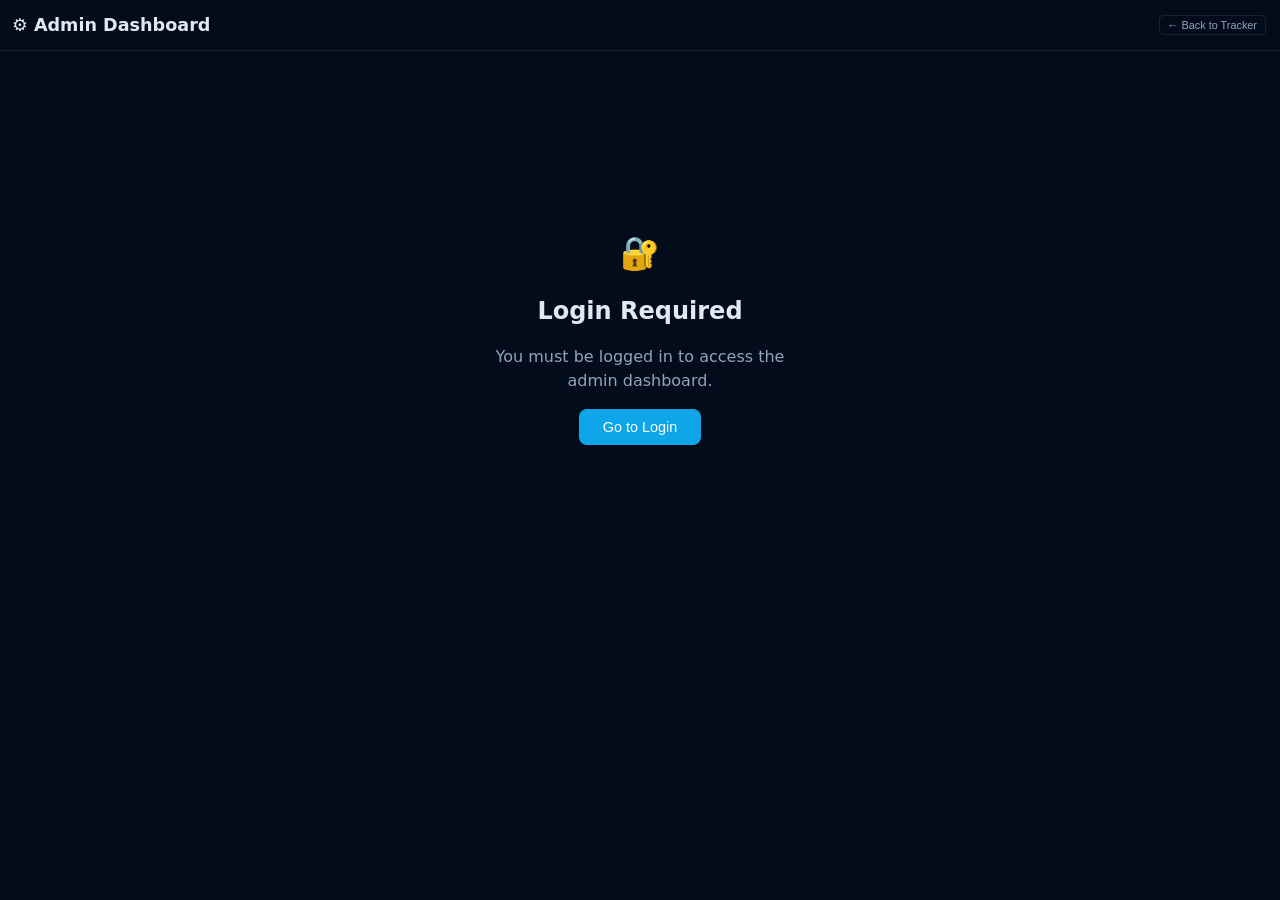
==== admin/index.html @ ce7717de "Update index.html" ====
<!DOCTYPE html>
<html lang="en">
<head>
    <meta charset="UTF-8">
    <meta name="viewport" content="width=device-width, initial-scale=1.0, maximum-scale=1.0, user-scalable=no">
    <title>VesselTracker Admin</title>
    <style>
        :root {
            --bg-main: #020c1a;
            --bg-card: #0a1628;
            --bg-elevated: #111d32;
            --text-main: #e2e8f0;
            --text-soft: #94a3b8;
            --accent: #0ea5e9;
            --accent-soft: rgba(14,165,233,.15);
            --danger: #ef4444;
            --success: #10b981;
            --warning: #f59e0b;
            --border: rgba(148,163,184,.15);
            --sans: system-ui, -apple-system, sans-serif;
        }
        * { box-sizing: border-box; margin: 0; padding: 0; }
        body {
            background: var(--bg-main);
            color: var(--text-main);
            font-family: var(--sans);
            line-height: 1.5;
            min-height: 100vh;
        }
        .admin-tabs { display: flex; gap: 8px; margin-bottom: 16px; flex-wrap: wrap; }
        .admin-tab {
            padding: 6px 16px; border-radius: 20px;
            border: 1px solid var(--border); background: var(--bg-elevated);
            color: var(--text-soft); font-size: .75rem; cursor: pointer;
            transition: all .15s;
        }
        .admin-tab.active { background: var(--accent); border-color: var(--accent); color: #fff; }
        .admin-tab:hover:not(.active) { background: rgba(148,163,184,.1); }
        .admin-table { width: 100%; border-collapse: collapse; font-size: .73rem; }
        .admin-table th {
            text-align: left; padding: 8px 6px;
            border-bottom: 2px solid var(--border); color: var(--text-soft); font-weight: 600;
        }
        .admin-table td { padding: 7px 6px; border-bottom: 1px solid var(--border); vertical-align: middle; }
        .admin-table input[type="checkbox"] { width: 14px; height: 14px; accent-color: var(--accent); cursor: pointer; }
        .badge { display: inline-block; padding: 2px 7px; border-radius: 10px; font-size: .65rem; }
        .action-btn {
            background: none; border: 1px solid var(--border); border-radius: 4px;
            color: var(--text-soft); cursor: pointer; padding: 3px 8px; font-size: .68rem; margin: 0 2px;
            transition: all .15s;
        }
        .action-btn:hover { opacity: .8; }
        .action-btn.danger { color: var(--danger); border-color: var(--danger); }
        .action-btn.success { color: var(--success); border-color: var(--success); }
        .btn {
            display: inline-block; padding: 8px 18px; border-radius: 6px;
            border: none; cursor: pointer; font-size: .8rem; font-weight: 500;
            transition: opacity .15s;
        }
        .btn:hover { opacity: .85; }
        .btn-primary { background: var(--accent); color: #fff; }
        .btn-secondary { background: var(--bg-elevated); border: 1px solid var(--border); color: var(--text-main); }
        .modal {
            position: fixed; top: 0; left: 0; width: 100%; height: 100%;
            background: rgba(0,0,0,.6); display: flex; align-items: center; justify-content: center;
            z-index: 9999;
        }
        .modal-inner {
            background: var(--bg-card); padding: 20px; border-radius: 12px;
            max-width: 400px; width: 90%; color: var(--text-main);
        }
        .modal-inner h3 { margin: 0 0 12px; font-size: .95rem; }
        .modal-inner label { display: block; font-size: .73rem; color: var(--text-soft); margin: 8px 0 3px; }
        .modal-inner input, .modal-inner select {
            width: 100%; background: var(--bg-elevated); border: 1px solid var(--border);
            border-radius: 6px; padding: 6px 8px; color: var(--text-main); font-size: .78rem;
        }
        .login-prompt {
            display: flex; flex-direction: column; align-items: center; justify-content: center;
            min-height: 60vh; text-align: center; gap: 1rem;
        }
        select, textarea {
            background: var(--bg-elevated); border: 1px solid var(--border);
            border-radius: 6px; padding: 6px 8px; color: var(--text-main); font-size: .78rem;
        }
        textarea { width: 100%; resize: vertical; }
    </style>
</head>
<body>
    <div id="app">
        <div style="padding:12px;display:flex;justify-content:space-between;align-items:center;border-bottom:1px solid var(--border);">
            <h1 style="margin:0;font-size:1.1rem;">⚙️ Admin Dashboard</h1>
            <button onclick="window.location.href='../'" class="action-btn">← Back to Tracker</button>
        </div>
        <div style="padding:16px;" id="mainContent">
            <div style="padding:40px;text-align:center;color:var(--text-soft);">Initialising…</div>
        </div>
        <div id="adminToasts" style="position:fixed;bottom:12px;right:12px;z-index:9999;"></div>
    </div>

    <script>
    (function() {
        // ── CONFIG & GLOBALS ─────────────────────────────────────────
        var params = new URLSearchParams(window.location.search);
        var token = params.get('token');
        var mainEl = document.getElementById('mainContent');

        if (!token) {
            mainEl.innerHTML = '<div class="login-prompt"><div style="font-size:2rem;">🔐</div><h2>Login Required</h2><p style="color:var(--text-soft);max-width:300px;">You must be logged in to access the admin dashboard.</p><button onclick="window.location.href=\'../?login\'" style="padding:10px 24px;font-size:.9rem;border-radius:8px;background:var(--accent);color:#fff;border:none;cursor:pointer;">Go to Login</button></div>';
            return;
        }

        window.CONFIG = { WORKER_URL: '/api' };
        window.S = { currentUser: { access_token: token } };

        // ── UTILITIES ────────────────────────────────────────────────
        function esc(s) {
            if (!s) return '';
            return String(s).replace(/&/g,'&amp;').replace(/</g,'&lt;').replace(/>/g,'&gt;').replace(/"/g,'&quot;').replace(/'/g,'&#39;');
        }
        function validateIMO(imo) {
            if (!/^\d{7}$/.test(imo)) return false;
            var d = imo.split('').map(Number);
            return d[6] === d.slice(0,6).reduce(function(s,dd,i){ return s+dd*(7-i); },0) % 10;
        }
        async function api(url, options, timeout) {
            timeout = timeout || 8000;
            var ctrl = new AbortController();
            var id = setTimeout(function(){ ctrl.abort(); }, timeout);
            try {
                var r = await fetch(url, Object.assign({}, options, { signal: ctrl.signal }));
                clearTimeout(id);
                return r;
            } catch(e) { clearTimeout(id); throw e; }
        }
        function showToast(msg, type) {
            var container = document.getElementById('adminToasts');
            if (!container) return;
            var toast = document.createElement('div');
            var color = type === 'danger' ? 'var(--danger)' : type === 'success' ? 'var(--success)' : 'var(--text-main)';
            toast.style.cssText = 'background:var(--bg-card);border:1px solid '+color+';border-radius:8px;padding:8px 14px;margin:4px 0;font-size:.73rem;color:'+color+';box-shadow:0 2px 8px rgba(0,0,0,.3);';
            toast.textContent = msg;
            container.appendChild(toast);
            setTimeout(function(){ toast.remove(); }, 3500);
        }

        // ── STATE ────────────────────────────────────────────────────
        var allUsers = [];
        var allVessels = [];
        var currentTab = 'fleet';

        // ── API LOAD ─────────────────────────────────────────────────
        async function loadData() {
            showToast('Loading data…', 'info');
            try {
                var res = await api(
                    window.CONFIG.WORKER_URL + '/admin/full-data',
                    { headers: { Authorization: 'Bearer ' + token } },
                    15000
                );
                if (!res.ok) throw new Error('HTTP ' + res.status);
                var data = await res.json();
                allUsers = data.users || [];
                allVessels = data.vessels || [];
                showToast('Data loaded', 'success');
                return true;
            } catch(e) {
                showToast('Error: ' + e.message, 'danger');
                return false;
            }
        }

        // ── TAB SWITCHING ────────────────────────────────────────────
        async function switchTab(tabId) {
            currentTab = tabId;
            document.querySelectorAll('.admin-tab').forEach(function(b) {
                b.classList.toggle('active', b.getAttribute('data-id') === tabId);
            });
            document.getElementById('tabContent').innerHTML = '<div style="padding:20px;text-align:center;color:var(--text-soft);">Loading…</div>';
            if (!allUsers.length) {
                var ok = await loadData();
                if (!ok) return;
            }
            renderTabContent();
        }

        function renderTabContent() {
            var cnt = document.getElementById('tabContent');
            if (currentTab === 'fleet') renderFleetTab(cnt);
            else if (currentTab === 'bulk') renderBulkTab(cnt);
            else if (currentTab === 'users') renderUsersTab(cnt);
        }

        // ── FLEET TAB ────────────────────────────────────────────────
        function renderFleetTab(cnt) {
            var totalVessels = allVessels.length;
            var trackingUsers = allVessels.reduce(function(acc, v) { return acc + (v.tracking_users ? v.tracking_users.length : 0); }, 0);
            cnt.innerHTML = '<div style="display:flex;gap:12px;margin-bottom:16px;">' +
                '<div style="flex:1;background:var(--bg-elevated);border-radius:8px;padding:8px;text-align:center;"><div style="font-size:1.2rem;font-weight:700;">'+totalVessels+'</div><div style="font-size:.65rem;color:var(--text-soft);">Total Vessels</div></div>' +
                '<div style="flex:1;background:var(--bg-elevated);border-radius:8px;padding:8px;text-align:center;"><div style="font-size:1.2rem;font-weight:700;">'+trackingUsers+'</div><div style="font-size:.65rem;color:var(--text-soft);">User-Vessel Trackings</div></div>' +
                '<div style="flex:1;background:var(--bg-elevated);border-radius:8px;padding:8px;text-align:center;"><div style="font-size:1.2rem;font-weight:700;">'+allUsers.length+'</div><div style="font-size:.65rem;color:var(--text-soft);">Users</div></div>' +
                '</div>' +
                '<div style="overflow-x:auto;">' +
                '<table class="admin-table"><thead><tr><th>IMO</th><th>Vessel</th><th>Flag</th><th>Status</th><th>Tracked by</th><th>Actions</th></tr></thead>' +
                '<tbody>' + allVessels.map(function(v) {
                    var usersStr = (v.tracking_users || []).map(function(u){ return esc(u.username); }).join(', ') || '—';
                    return '<tr>' +
                        '<td><input type="checkbox" class="fleet-check" data-imo="'+v.imo+'"> '+esc(v.imo)+'</td>' +
                        '<td>'+esc(v.name || 'IMO '+v.imo)+'</td>' +
                        '<td>'+esc(v.flag || '—')+'</td>' +
                        '<td>'+(v.status || 'PENDING')+'</td>' +
                        '<td>'+usersStr+'</td>' +
                        '<td><button onclick="window._removeGlobal(\''+v.imo+'\')" class="action-btn danger">✕</button></td>' +
                    '</tr>';
                }).join('') + '</tbody></table></div>' +
                '<div style="margin-top:10px;"><button onclick="window._bulkRemove()" class="action-btn danger">🗑 Remove Selected</button></div>';

            window._removeGlobal = async function(imo) {
                if (!confirm('Remove IMO ' + imo + ' from ALL users?')) return;
                try {
                    var res = await api(window.CONFIG.WORKER_URL + '/admin/fleet/bulk-remove', {
                        method: 'POST', headers: { 'Content-Type': 'application/json', Authorization: 'Bearer ' + token },
                        body: JSON.stringify({ admin_token: token, imos: [imo] })
                    });
                    if (!res.ok) throw new Error('Failed');
                    showToast('IMO ' + imo + ' removed', 'success');
                    await loadData();
                    switchTab('fleet');
                } catch(e) { showToast('Error: ' + e.message, 'danger'); }
            };
            window._bulkRemove = async function() {
                var checks = document.querySelectorAll('.fleet-check:checked');
                var imos = Array.from(checks).map(function(c){ return c.dataset.imo; });
                if (!imos.length) return;
                if (!confirm('Remove ' + imos.length + ' vessel(s) from ALL users?')) return;
                try {
                    var res = await api(window.CONFIG.WORKER_URL + '/admin/fleet/bulk-remove', {
                        method: 'POST', headers: { 'Content-Type': 'application/json', Authorization: 'Bearer ' + token },
                        body: JSON.stringify({ admin_token: token, imos: imos })
                    }, 20000);
                    if (!res.ok) throw new Error('Failed');
                    showToast(imos.length + ' vessel(s) removed', 'success');
                    await loadData();
                    switchTab('fleet');
                } catch(e) { showToast('Error: ' + e.message, 'danger'); }
            };
        }

        // ── BULK ADD TAB ─────────────────────────────────────────────
        function renderBulkTab(cnt) {
            var opts = allUsers.map(function(u){ return '<option value="'+u.id+'">'+esc(u.username)+'</option>'; }).join('');
            cnt.innerHTML = '<h3>Add Vessels to a User in Bulk</h3>' +
                '<div style="background:var(--bg-elevated);border-radius:8px;padding:12px;">' +
                '<label style="font-size:.73rem;">Select user:</label>' +
                '<select id="bulkUser" style="width:100%;margin-bottom:10px;">'+opts+'</select>' +
                '<label style="font-size:.73rem;">Paste IMOs (one per line, or comma-separated):</label>' +
                '<textarea id="bulkImo" rows="5" placeholder="IMO1, IMO2, …"></textarea>' +
                '<button onclick="window._bulkAdd()" class="btn btn-primary" style="margin-top:10px;">Add Vessels</button>' +
                '<div id="bulkResult" style="margin-top:8px;font-size:.75rem;"></div></div>';

            window._bulkAdd = async function() {
                var userId = document.getElementById('bulkUser').value;
                var raw = document.getElementById('bulkImo').value;
                var imos = raw.split(/[,\n\s]+/).map(function(s){ return s.trim(); }).filter(function(s){ return /^\d{7}$/.test(s); });
                if (!imos.length) return showToast('No valid IMOs found.', 'warning');
                var invalid = imos.filter(function(i){ return !validateIMO(i); });
                if (invalid.length) { showToast(invalid.length + ' IMO(s) fail checksum: ' + invalid.join(', '), 'danger'); return; }
                document.getElementById('bulkResult').innerText = 'Sending…';
                try {
                    var res = await api(window.CONFIG.WORKER_URL + '/admin/fleet/bulk-add', {
                        method: 'POST', headers: { 'Content-Type': 'application/json', Authorization: 'Bearer ' + token },
                        body: JSON.stringify({ admin_token: token, user_id: userId, imos: imos })
                    }, 30000);
                    var data = await res.json();
                    if (!res.ok) throw new Error(data.error || 'Request failed');
                    document.getElementById('bulkImo').value = '';
                    document.getElementById('bulkResult').innerHTML = '✅ ' + (data.added||0) + ' added, ' + (data.skipped||0) + ' skipped.';
                    showToast('Bulk add complete', 'success');
                } catch(e) {
                    document.getElementById('bulkResult').innerHTML = '<span style="color:var(--danger);">Error: '+esc(e.message)+'</span>';
                    showToast('Bulk add failed', 'danger');
                }
            };
        }

        // ── USERS TAB ────────────────────────────────────────────────
        function renderUsersTab(cnt) {
            cnt.innerHTML = '<button onclick="window._addUserModal()" class="btn btn-primary" style="margin-bottom:12px;">+ Add New User</button>' +
                '<div style="overflow-x:auto;"><table class="admin-table"><thead><tr><th>Username</th><th>Fleet</th><th>CallMeBot</th><th>Status</th><th>Actions</th></tr></thead>' +
                '<tbody>' + allUsers.map(function(u) {
                    var badge = u.is_frozen ? '<span class="badge" style="background:rgba(239,68,68,.2);color:var(--danger);">Frozen</span>' :
                        (!u.can_add_vessels ? '<span class="badge" style="background:rgba(245,158,11,.2);color:var(--warning);">Ban Add</span>' : '<span class="badge" style="background:rgba(34,197,94,.2);color:var(--success);">Active</span>');
                    return '<tr>' +
                        '<td>'+esc(u.username)+'</td>' +
                        '<td>'+(u.vessels ? u.vessels.length : 0)+'</td>' +
                        '<td>'+(u.callmebot_enabled ? 'ON' : 'OFF')+'</td>' +
                        '<td>'+badge+'</td>' +
                        '<td>' +
                            '<button onclick="window._toggleFreeze(\''+u.id+'\','+!!u.is_frozen+')" class="action-btn '+(u.is_frozen?'success':'danger')+'">'+(u.is_frozen?'Unfreeze':'Freeze')+'</button> ' +
                            '<button onclick="window._toggleBan(\''+u.id+'\','+!!u.can_add_vessels+')" class="action-btn '+(u.can_add_vessels?'danger':'success')+'">'+(u.can_add_vessels?'Ban':'Allow')+'</button> ' +
                            '<button onclick="window._editUser(\''+u.id+'\')" class="action-btn">✏️</button> ' +
                            '<button onclick="window._deleteUser(\''+u.id+'\')" class="action-btn danger">🗑</button>' +
                        '</td></tr>';
                }).join('') + '</tbody></table></div>';

            window._toggleFreeze = async function(uid, current) {
                if (!confirm((current?'Unfreeze':'Freeze')+' this user?')) return;
                try {
                    var res = await api(window.CONFIG.WORKER_URL + '/admin/user/status', {
                        method: 'POST',
                        headers: { 'Content-Type': 'application/json', Authorization: 'Bearer ' + token },
                        body: JSON.stringify({ admin_token: token, user_id: uid, is_frozen: !current })
                    });
                    if (!res.ok) throw new Error('Failed');
                    showToast('Status updated', 'success');
                    await loadData(); switchTab('users');
                } catch(e) { showToast(e.message, 'danger'); }
            };
            window._toggleBan = async function(uid, current) {
                if (!confirm((current?'Ban':'Allow')+' adding vessels?')) return;
                try {
                    var res = await api(window.CONFIG.WORKER_URL + '/admin/user/status', {
                        method: 'POST',
                        headers: { 'Content-Type': 'application/json', Authorization: 'Bearer ' + token },
                        body: JSON.stringify({ admin_token: token, user_id: uid, can_add_vessels: !current })
                    });
                    if (!res.ok) throw new Error('Failed');
                    showToast('Status updated', 'success');
                    await loadData(); switchTab('users');
                } catch(e) { showToast(e.message, 'danger'); }
            };
            window._editUser = function(uid) {
                var u = allUsers.find(function(x){ return x.id === uid; });
                if (!u) return;
                var m = document.getElementById('userEditModal');
                if (m) m.remove();
                document.body.insertAdjacentHTML('beforeend',
                    '<div class="modal" id="userEditModal"><div class="modal-inner">' +
                    '<h3>Edit '+esc(u.username)+'</h3>' +
                    '<label>Phone</label><input id="euPhone" value="'+esc(u.callmebot_phone||'')+'">' +
                    '<label>API Key</label><input id="euApikey" value="'+esc(u.callmebot_apikey||'')+'">' +
                    '<label>CallMeBot</label><select id="euCm"><option value="true" '+(u.callmebot_enabled?'selected':'')+'>ON</option><option value="false" '+(!u.callmebot_enabled?'selected':'')+'>OFF</option></select>' +
                    '<label>New PIN (optional)</label><input id="euPin" type="number" min="1000" max="999999">' +
                    '<div style="margin-top:12px;display:flex;gap:8px;">' +
                    '<button onclick="window._saveEdit(\''+uid+'\')" class="btn btn-primary">Save</button>' +
                    '<button onclick="document.getElementById(\'userEditModal\').remove()" class="btn btn-secondary">Cancel</button>' +
                    '</div></div></div>');
            };
            window._saveEdit = async function(uid) {
                var phone = document.getElementById('euPhone').value.trim();
                var apikey = document.getElementById('euApikey').value.trim();
                var cm = document.getElementById('euCm').value === 'true';
                var pin = document.getElementById('euPin').value.trim();
                try {
                    var res = await api(window.CONFIG.WORKER_URL + '/admin/user/update', {
                        method: 'POST',
                        headers: { 'Content-Type': 'application/json', Authorization: 'Bearer ' + token },
                        body: JSON.stringify({ admin_token: token, user_id: uid, callmebot_phone: phone, callmebot_apikey: apikey, callmebot_enabled: cm })
                    });
                    if (!res.ok) throw new Error('Settings update failed');
                    if (pin && /^\d{4,6}$/.test(pin)) {
                        res = await api(window.CONFIG.WORKER_URL + '/admin/user/pin', {
                            method: 'POST',
                            headers: { 'Content-Type': 'application/json', Authorization: 'Bearer ' + token },
                            body: JSON.stringify({ admin_token: token, user_id: uid, new_pin: pin })
                        });
                        if (!res.ok) throw new Error('PIN reset failed');
                    }
                    var m = document.getElementById('userEditModal'); if (m) m.remove();
                    showToast('User updated', 'success');
                    await loadData(); switchTab('users');
                } catch(e) { showToast(e.message, 'danger'); }
            };
            window._deleteUser = async function(uid) {
                if (!confirm('DELETE this user and all their tracked vessels? This cannot be undone.')) return;
                try {
                    var res = await api(window.CONFIG.WORKER_URL + '/admin/user/delete', {
                        method: 'POST',
                        headers: { 'Content-Type': 'application/json', Authorization: 'Bearer ' + token },
                        body: JSON.stringify({ admin_token: token, user_id: uid })
                    });
                    if (!res.ok) throw new Error('Failed');
                    showToast('User deleted', 'success');
                    await loadData(); switchTab('users');
                } catch(e) { showToast(e.message, 'danger'); }
            };
            window._addUserModal = function() {
                var m = document.getElementById('addUserModal'); if (m) m.remove();
                document.body.insertAdjacentHTML('beforeend',
                    '<div class="modal" id="addUserModal"><div class="modal-inner"><h3>New User</h3>' +
                    '<input id="nuName" placeholder="Username"><br>' +
                    '<input id="nuPin" type="number" placeholder="PIN (4-6 digits)" min="1000" max="999999"><br>' +
                    '<div style="margin-top:12px;display:flex;gap:8px;">' +
                    '<button onclick="window._createUser()" class="btn btn-primary">Create</button>' +
                    '<button onclick="document.getElementById(\'addUserModal\').remove()" class="btn btn-secondary">Cancel</button>' +
                    '</div></div></div>');
            };
            window._createUser = async function() {
                var name = document.getElementById('nuName').value.trim();
                var pin = document.getElementById('nuPin').value.trim();
                if (!name || !/^\d{4,6}$/.test(pin)) { showToast('Invalid username or PIN', 'warning'); return; }
                try {
                    var res = await api(window.CONFIG.WORKER_URL + '/admin/user/create', {
                        method: 'POST',
                        headers: { 'Content-Type': 'application/json', Authorization: 'Bearer ' + token },
                        body: JSON.stringify({ admin_token: token, username: name, pin: pin })
                    });
                    if (!res.ok) { var e = await res.json(); throw new Error(e.error||'Creation failed'); }
                    var m = document.getElementById('addUserModal'); if (m) m.remove();
                    showToast('User created', 'success');
                    await loadData(); switchTab('users');
                } catch(e) { showToast(e.message, 'danger'); }
            };
        }

        // ── INIT ─────────────────────────────────────────────────────
        mainEl.innerHTML = '<div class="admin-tabs" id="tabs"></div><div id="tabContent"><div style="padding:20px;text-align:center;color:var(--text-soft);">Loading…</div></div>';

        var tabDefs = [
            { id:'fleet', label:'🚢 Fleet Manager' },
            { id:'bulk', label:'📥 Bulk Add' },
            { id:'users', label:'👥 User Manager' }
        ];
        var tabsEl = document.getElementById('tabs');
        tabDefs.forEach(function(t) {
            var b = document.createElement('button');
            b.className = 'admin-tab';
            b.setAttribute('data-id', t.id);
            b.textContent = t.label;
            b.onclick = function(){ switchTab(t.id); };
            tabsEl.appendChild(b);
        });

        loadData().then(function(ok){ if (ok) switchTab('fleet'); });
    })();
    </script>
</body>
</html>
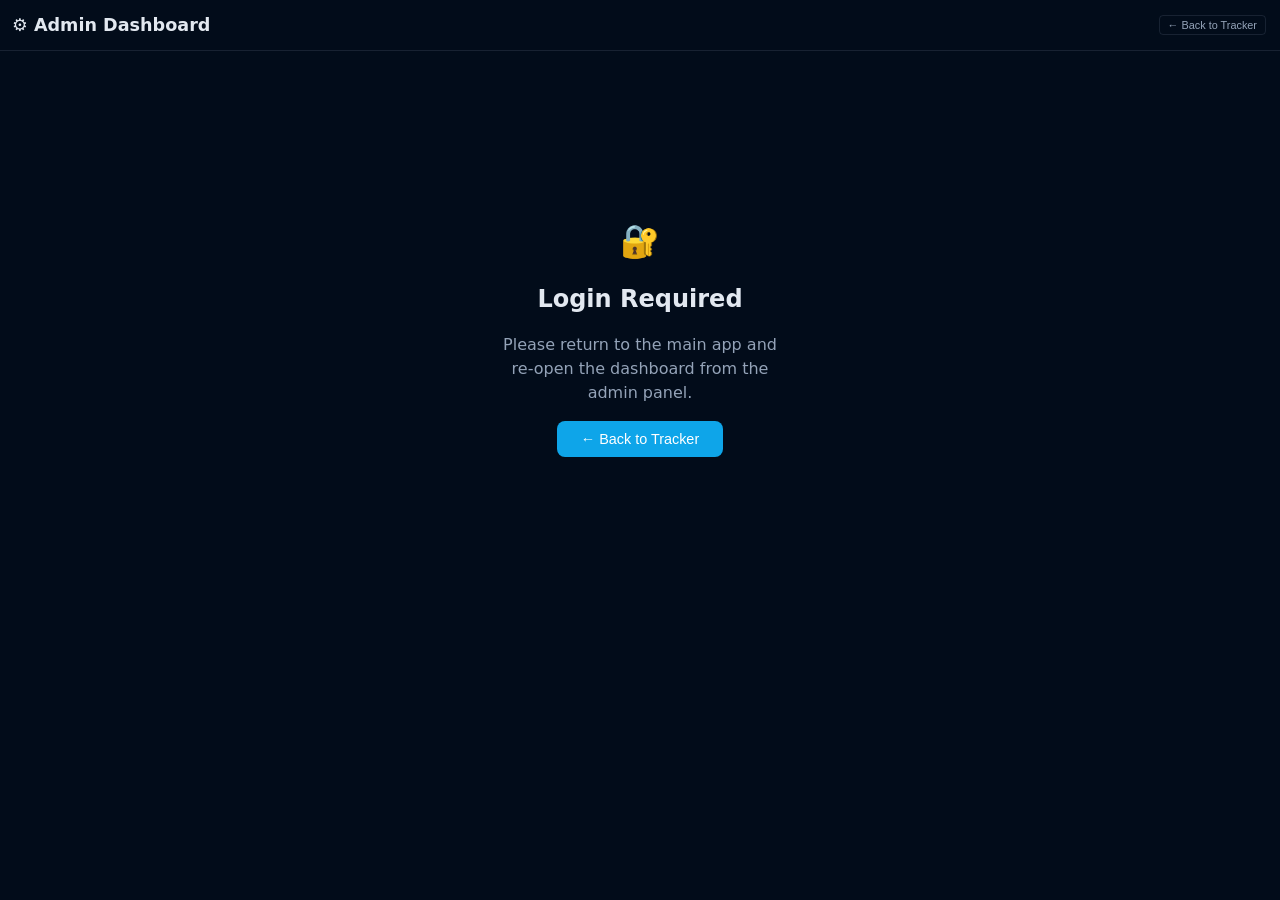
==== commit ce3b4353: "Update index.html" ====
--- a/admin/index.html
+++ b/admin/index.html
@@ -84,6 +84,36 @@
             border-radius: 6px; padding: 6px 8px; color: var(--text-main); font-size: .78rem;
         }
         textarea { width: 100%; resize: vertical; }
+        /* Visual cues for the Fleet tab */
+        .sanc-badge {
+            display: inline-block; padding: 1px 6px; border-radius: 8px;
+            font-size: .6rem; font-weight: 700; letter-spacing: .03em;
+            background: rgba(255,69,0,.15); color: #ff6b35; border: 1px solid rgba(255,69,0,.4);
+            margin-left: 6px; vertical-align: middle;
+        }
+        .stale-dot {
+            display: inline-block; width: 8px; height: 8px; border-radius: 50%;
+            margin-right: 6px; vertical-align: middle;
+        }
+        .stale-dot.fresh { background: var(--success); }
+        .stale-dot.warn  { background: var(--warning); }
+        .stale-dot.stale { background: var(--danger); }
+        .stale-dot.none  { background: var(--text-soft); opacity: .4; }
+        .failures-card {
+            background: var(--bg-elevated); border: 1px solid rgba(239,68,68,.25);
+            border-radius: 8px; padding: 10px 12px; margin-bottom: 14px;
+        }
+        .failures-card .title {
+            font-weight: 700; font-size: .8rem; color: var(--danger); margin-bottom: 6px;
+        }
+        .failures-row {
+            display: flex; align-items: center; gap: 10px;
+            padding: 5px 0; border-bottom: 1px solid var(--border); font-size: .73rem;
+        }
+        .failures-row:last-child { border-bottom: none; }
+        .failures-row .imo  { font-weight: 600; color: var(--text-main); min-width: 70px; }
+        .failures-row .name { flex: 1; color: var(--text-soft); white-space: nowrap; overflow: hidden; text-overflow: ellipsis; }
+        .failures-row .cnt  { color: var(--danger); font-weight: 600; }
     </style>
 </head>
 <body>
@@ -101,12 +131,43 @@
     <script>
     (function() {
         // ── CONFIG & GLOBALS ─────────────────────────────────────────
-        var params = new URLSearchParams(window.location.search);
-        var token = params.get('token');
+        // Token is handed off via sessionStorage by admin.js (NOT in URL —
+        // URL params leak in browser history, server logs, and Referer headers).
+        // Backwards-compat: still accept ?token=… so existing bookmarks work,
+        // but immediately migrate it into sessionStorage and strip from URL.
+        var token = null;
+        try {
+            var urlParams = new URLSearchParams(window.location.search);
+            var legacyToken = urlParams.get('token');
+            if (legacyToken) {
+                sessionStorage.setItem('vt_admin_token', legacyToken);
+                sessionStorage.setItem('vt_admin_token_ts', String(Date.now()));
+                // Strip token from the URL bar so it doesn't get bookmarked/shared
+                history.replaceState(null, '', window.location.pathname);
+            }
+            token = sessionStorage.getItem('vt_admin_token');
+            // Token expires after 1 hour of inactivity in this tab
+            var ts = parseInt(sessionStorage.getItem('vt_admin_token_ts') || '0', 10);
+            if (token && ts && Date.now() - ts > 60 * 60 * 1000) {
+                sessionStorage.removeItem('vt_admin_token');
+                sessionStorage.removeItem('vt_admin_token_ts');
+                token = null;
+            }
+        } catch(e) { console.error('sessionStorage error:', e); }
+
         var mainEl = document.getElementById('mainContent');
 
+        function showLoginPrompt(reason) {
+            mainEl.innerHTML = '<div class="login-prompt">'
+                + '<div style="font-size:2rem;">🔐</div>'
+                + '<h2>' + (reason || 'Login Required') + '</h2>'
+                + '<p style="color:var(--text-soft);max-width:300px;">Please return to the main app and re-open the dashboard from the admin panel.</p>'
+                + '<button onclick="window.location.href=\'../\'" style="padding:10px 24px;font-size:.9rem;border-radius:8px;background:var(--accent);color:#fff;border:none;cursor:pointer;">← Back to Tracker</button>'
+                + '</div>';
+        }
+
         if (!token) {
-            mainEl.innerHTML = '<div class="login-prompt"><div style="font-size:2rem;">🔐</div><h2>Login Required</h2><p style="color:var(--text-soft);max-width:300px;">You must be logged in to access the admin dashboard.</p><button onclick="window.location.href=\'../?login\'" style="padding:10px 24px;font-size:.9rem;border-radius:8px;background:var(--accent);color:#fff;border:none;cursor:pointer;">Go to Login</button></div>';
+            showLoginPrompt('Login Required');
             return;
         }
 
@@ -147,7 +208,26 @@
         // ── STATE ────────────────────────────────────────────────────
         var allUsers = [];
         var allVessels = [];
+        var allFailures = [];     // [{ imo, count, name, trackers }]
+        var serverTime = null;    // ISO string sent by /admin/full-data
         var currentTab = 'fleet';
+
+        // ── HELPERS ──────────────────────────────────────────────────
+        // Vessels older than 6h are red, 1–6h yellow, fresh green.
+        // Returns { cls, label, hoursAgo } or null when there's no timestamp.
+        function staleness(updatedAtIso) {
+            if (!updatedAtIso) return { cls: 'none', label: '—', hoursAgo: null };
+            var now = serverTime ? new Date(serverTime).getTime() : Date.now();
+            var t = new Date(updatedAtIso).getTime();
+            if (isNaN(t)) return { cls: 'none', label: '—', hoursAgo: null };
+            var h = (now - t) / 3600000;
+            var cls = h > 6 ? 'stale' : h > 1 ? 'warn' : 'fresh';
+            var label = h < 1
+                ? Math.max(0, Math.round(h * 60)) + 'm ago'
+                : h < 24 ? Math.round(h) + 'h ago'
+                : Math.round(h / 24) + 'd ago';
+            return { cls: cls, label: label, hoursAgo: h };
+        }
 
         // ── API LOAD ─────────────────────────────────────────────────
         async function loadData() {
@@ -158,10 +238,21 @@
                     { headers: { Authorization: 'Bearer ' + token } },
                     15000
                 );
+                if (res.status === 401 || res.status === 403) {
+                    // Token is invalid or user lost admin rights — clear and re-prompt
+                    try {
+                        sessionStorage.removeItem('vt_admin_token');
+                        sessionStorage.removeItem('vt_admin_token_ts');
+                    } catch(_) {}
+                    showLoginPrompt(res.status === 403 ? 'Forbidden' : 'Session Expired');
+                    return false;
+                }
                 if (!res.ok) throw new Error('HTTP ' + res.status);
                 var data = await res.json();
                 allUsers = data.users || [];
                 allVessels = data.vessels || [];
+                allFailures = data.failures || [];
+                serverTime = data.server_time || null;
                 showToast('Data loaded', 'success');
                 return true;
             } catch(e) {
@@ -195,25 +286,88 @@
         function renderFleetTab(cnt) {
             var totalVessels = allVessels.length;
             var trackingUsers = allVessels.reduce(function(acc, v) { return acc + (v.tracking_users ? v.tracking_users.length : 0); }, 0);
-            cnt.innerHTML = '<div style="display:flex;gap:12px;margin-bottom:16px;">' +
-                '<div style="flex:1;background:var(--bg-elevated);border-radius:8px;padding:8px;text-align:center;"><div style="font-size:1.2rem;font-weight:700;">'+totalVessels+'</div><div style="font-size:.65rem;color:var(--text-soft);">Total Vessels</div></div>' +
-                '<div style="flex:1;background:var(--bg-elevated);border-radius:8px;padding:8px;text-align:center;"><div style="font-size:1.2rem;font-weight:700;">'+trackingUsers+'</div><div style="font-size:.65rem;color:var(--text-soft);">User-Vessel Trackings</div></div>' +
-                '<div style="flex:1;background:var(--bg-elevated);border-radius:8px;padding:8px;text-align:center;"><div style="font-size:1.2rem;font-weight:700;">'+allUsers.length+'</div><div style="font-size:.65rem;color:var(--text-soft);">Users</div></div>' +
-                '</div>' +
-                '<div style="overflow-x:auto;">' +
-                '<table class="admin-table"><thead><tr><th>IMO</th><th>Vessel</th><th>Flag</th><th>Status</th><th>Tracked by</th><th>Actions</th></tr></thead>' +
-                '<tbody>' + allVessels.map(function(v) {
-                    var usersStr = (v.tracking_users || []).map(function(u){ return esc(u.username); }).join(', ') || '—';
-                    return '<tr>' +
-                        '<td><input type="checkbox" class="fleet-check" data-imo="'+v.imo+'"> '+esc(v.imo)+'</td>' +
-                        '<td>'+esc(v.name || 'IMO '+v.imo)+'</td>' +
+            var sanctionedCount = allVessels.filter(function(v){ return v.sanctioned; }).length;
+            var staleCount      = allVessels.filter(function(v){ var s = staleness(v.updated_at); return s.cls === 'stale'; }).length;
+            var failuresCount   = allFailures.length;
+
+            // Stat row — five small KPIs
+            var statsHtml = '<div style="display:flex;gap:8px;margin-bottom:14px;flex-wrap:wrap;">' +
+                '<div style="flex:1;min-width:90px;background:var(--bg-elevated);border-radius:8px;padding:8px;text-align:center;">' +
+                    '<div style="font-size:1.2rem;font-weight:700;">'+totalVessels+'</div><div style="font-size:.62rem;color:var(--text-soft);">Vessels</div></div>' +
+                '<div style="flex:1;min-width:90px;background:var(--bg-elevated);border-radius:8px;padding:8px;text-align:center;">' +
+                    '<div style="font-size:1.2rem;font-weight:700;">'+trackingUsers+'</div><div style="font-size:.62rem;color:var(--text-soft);">Trackings</div></div>' +
+                '<div style="flex:1;min-width:90px;background:var(--bg-elevated);border-radius:8px;padding:8px;text-align:center;">' +
+                    '<div style="font-size:1.2rem;font-weight:700;">'+allUsers.length+'</div><div style="font-size:.62rem;color:var(--text-soft);">Users</div></div>' +
+                '<div style="flex:1;min-width:90px;background:var(--bg-elevated);border-radius:8px;padding:8px;text-align:center;'
+                    +(sanctionedCount?'border:1px solid rgba(255,69,0,.4);':'')+'">' +
+                    '<div style="font-size:1.2rem;font-weight:700;color:'+(sanctionedCount?'#ff6b35':'var(--text-main)')+';">'+sanctionedCount+'</div>' +
+                    '<div style="font-size:.62rem;color:var(--text-soft);">🚨 Sanctioned</div></div>' +
+                '<div style="flex:1;min-width:90px;background:var(--bg-elevated);border-radius:8px;padding:8px;text-align:center;'
+                    +(staleCount?'border:1px solid rgba(239,68,68,.4);':'')+'">' +
+                    '<div style="font-size:1.2rem;font-weight:700;color:'+(staleCount?'var(--danger)':'var(--text-main)')+';">'+staleCount+'</div>' +
+                    '<div style="font-size:.62rem;color:var(--text-soft);">Stale &gt;6h</div></div>' +
+                '<div style="flex:1;min-width:90px;background:var(--bg-elevated);border-radius:8px;padding:8px;text-align:center;'
+                    +(failuresCount?'border:1px solid rgba(239,68,68,.4);':'')+'">' +
+                    '<div style="font-size:1.2rem;font-weight:700;color:'+(failuresCount?'var(--danger)':'var(--text-main)')+';">'+failuresCount+'</div>' +
+                    '<div style="font-size:.62rem;color:var(--text-soft);">Scrape Fails</div></div>' +
+                '</div>';
+
+            // Failure card — only shown if there are any flapping IMOs
+            var failuresHtml = '';
+            if (allFailures.length) {
+                var rowsHtml = allFailures.slice(0, 25).map(function(f){
+                    var trackerStr = (f.trackers && f.trackers.length) ? f.trackers.map(esc).join(', ') : '<em style="color:var(--text-soft);opacity:.7;">untracked</em>';
+                    return '<div class="failures-row">' +
+                        '<span class="imo">'+esc(f.imo)+'</span>' +
+                        '<span class="name">'+esc(f.name)+'</span>' +
+                        '<span class="cnt" title="Consecutive scrape failures">'+f.count+' fail'+(f.count===1?'':'s')+'</span>' +
+                        '<span style="color:var(--text-soft);font-size:.68rem;max-width:160px;white-space:nowrap;overflow:hidden;text-overflow:ellipsis;">'+trackerStr+'</span>' +
+                        '</div>';
+                }).join('');
+                var moreHtml = allFailures.length > 25
+                    ? '<div style="margin-top:6px;font-size:.68rem;color:var(--text-soft);">+ '+(allFailures.length - 25)+' more…</div>' : '';
+                failuresHtml = '<div class="failures-card">' +
+                    '<div class="title">⚠️ Scraper failures (' + allFailures.length + ')</div>' +
+                    rowsHtml + moreHtml +
+                    '</div>';
+            }
+
+            // Vessel table — sanction badge + freshness dot + tooltip
+            var tableHtml = '<div style="overflow-x:auto;">' +
+                '<table class="admin-table"><thead><tr>' +
+                    '<th><input type="checkbox" id="fleetCheckAll" title="Select all"></th>' +
+                    '<th>IMO</th><th>Vessel</th><th>Flag</th><th>Status</th>' +
+                    '<th>Last AIS</th><th>Tracked by</th><th></th>' +
+                '</tr></thead><tbody>' +
+                allVessels.map(function(v) {
+                    var s = staleness(v.updated_at);
+                    var sancBadge = v.sanctioned
+                        ? '<span class="sanc-badge" title="'+esc((v.sanction_lists||[]).join(' · '))+'">🚨 SANC</span>'
+                        : '';
+                    var usersStr = (v.tracking_users || []).map(function(u){ return esc(u.username); }).join(', ') || '<em style="color:var(--text-soft);opacity:.7;">—</em>';
+                    return '<tr'+(v.sanctioned?' style="background:rgba(255,69,0,.04);"':'')+'>' +
+                        '<td><input type="checkbox" class="fleet-check" data-imo="'+v.imo+'"></td>' +
+                        '<td>'+esc(v.imo)+'</td>' +
+                        '<td>'+esc(v.name || 'IMO '+v.imo)+sancBadge+'</td>' +
                         '<td>'+esc(v.flag || '—')+'</td>' +
                         '<td>'+(v.status || 'PENDING')+'</td>' +
+                        '<td><span class="stale-dot '+s.cls+'" title="Last AIS update"></span>'+esc(s.label)+'</td>' +
                         '<td>'+usersStr+'</td>' +
-                        '<td><button onclick="window._removeGlobal(\''+v.imo+'\')" class="action-btn danger">✕</button></td>' +
+                        '<td><button onclick="window._removeGlobal(\''+v.imo+'\')" class="action-btn danger" title="Remove from ALL trackers">✕</button></td>' +
                     '</tr>';
-                }).join('') + '</tbody></table></div>' +
+                }).join('') +
+                '</tbody></table></div>' +
                 '<div style="margin-top:10px;"><button onclick="window._bulkRemove()" class="action-btn danger">🗑 Remove Selected</button></div>';
+
+            cnt.innerHTML = statsHtml + failuresHtml + tableHtml;
+
+            // Wire up "select all" checkbox
+            var checkAll = document.getElementById('fleetCheckAll');
+            if (checkAll) {
+                checkAll.onclick = function() {
+                    document.querySelectorAll('.fleet-check').forEach(function(c){ c.checked = checkAll.checked; });
+                };
+            }
 
             window._removeGlobal = async function(imo) {
                 if (!confirm('Remove IMO ' + imo + ' from ALL users?')) return;
@@ -372,14 +526,24 @@
                 } catch(e) { showToast(e.message, 'danger'); }
             };
             window._deleteUser = async function(uid) {
-                if (!confirm('DELETE this user and all their tracked vessels? This cannot be undone.')) return;
+                var u = allUsers.find(function(x){ return x.id === uid; });
+                if (!u) return;
+                var typed = prompt('This will DELETE user "' + u.username + '" and all their tracked vessels. This cannot be undone.\n\nType the username to confirm:');
+                if (typed === null) return;          // cancelled
+                if (typed.trim() !== u.username) {
+                    showToast('Username did not match — deletion cancelled.', 'warning');
+                    return;
+                }
                 try {
                     var res = await api(window.CONFIG.WORKER_URL + '/admin/user/delete', {
                         method: 'POST',
                         headers: { 'Content-Type': 'application/json', Authorization: 'Bearer ' + token },
                         body: JSON.stringify({ admin_token: token, user_id: uid })
                     });
-                    if (!res.ok) throw new Error('Failed');
+                    if (!res.ok) {
+                        var err = await res.json().catch(function(){ return {}; });
+                        throw new Error(err.error || 'Failed');
+                    }
                     showToast('User deleted', 'success');
                     await loadData(); switchTab('users');
                 } catch(e) { showToast(e.message, 'danger'); }
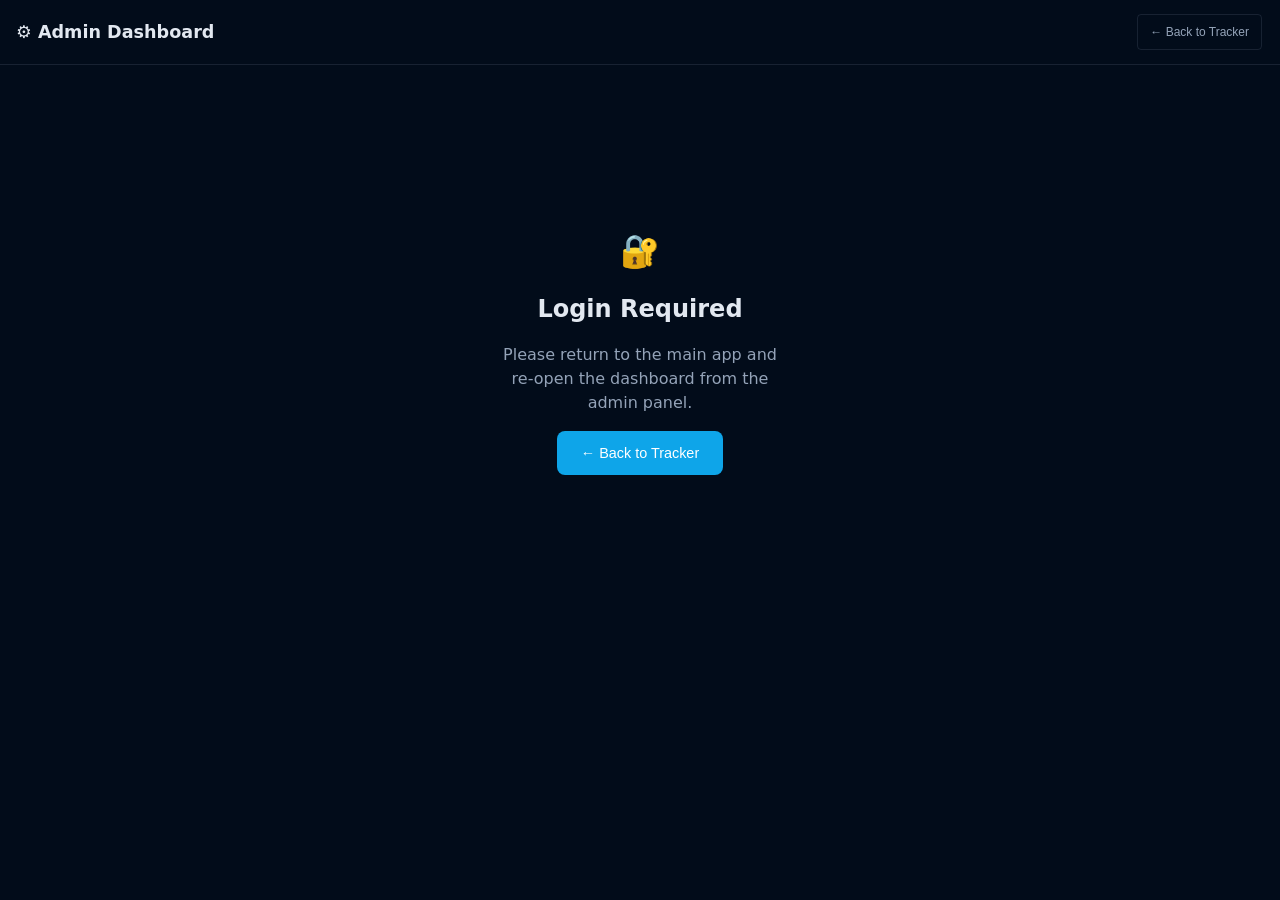
==== commit 7430cfd3: "Update index.html" ====
--- a/admin/index.html
+++ b/admin/index.html
@@ -2,7 +2,30 @@
 <html lang="en">
 <head>
     <meta charset="UTF-8">
-    <meta name="viewport" content="width=device-width, initial-scale=1.0, maximum-scale=1.0, user-scalable=no">
+    <!-- Allow pinch-zoom for accessibility (WCAG 2.1) — removed maximum-scale=1.0 -->
+    <meta name="viewport" content="width=device-width, initial-scale=1.0, viewport-fit=cover">
+    <!--
+      Content Security Policy — locks down what scripts, styles, and network
+      requests this page can do. With zero inline event handlers in our markup
+      we could go stricter, but the page itself ships ONE inline JS block so
+      'unsafe-inline' is still required for script-src. If you ever externalise
+      that block into admin.js, drop 'unsafe-inline' from script-src and add
+      a hash or nonce instead.
+    -->
+    <meta http-equiv="Content-Security-Policy" content="
+        default-src 'none';
+        script-src 'self' 'unsafe-inline';
+        style-src 'self' 'unsafe-inline';
+        connect-src 'self';
+        img-src 'self' data:;
+        font-src 'self';
+        base-uri 'none';
+        form-action 'none';
+        frame-ancestors 'none';
+        object-src 'none';
+    ">
+    <meta name="referrer" content="no-referrer">
+    <meta http-equiv="X-Content-Type-Options" content="nosniff">
     <title>VesselTracker Admin</title>
     <style>
         :root {
@@ -20,68 +43,85 @@
             --sans: system-ui, -apple-system, sans-serif;
         }
         * { box-sizing: border-box; margin: 0; padding: 0; }
+        html, body { -webkit-text-size-adjust: 100%; }
         body {
             background: var(--bg-main);
             color: var(--text-main);
             font-family: var(--sans);
             line-height: 1.5;
             min-height: 100vh;
+            /* Respect iOS safe area on notched phones */
+            padding-bottom: env(safe-area-inset-bottom);
         }
         .admin-tabs { display: flex; gap: 8px; margin-bottom: 16px; flex-wrap: wrap; }
         .admin-tab {
-            padding: 6px 16px; border-radius: 20px;
-            border: 1px solid var(--border); background: var(--bg-elevated);
-            color: var(--text-soft); font-size: .75rem; cursor: pointer;
-            transition: all .15s;
-        }
-        .admin-tab.active { background: var(--accent); border-color: var(--accent); color: #fff; }
-        .admin-tab:hover:not(.active) { background: rgba(148,163,184,.1); }
-        .admin-table { width: 100%; border-collapse: collapse; font-size: .73rem; }
+            padding: 10px 16px; border-radius: 8px; cursor: pointer;
+            background: var(--bg-card); color: var(--text-soft);
+            border: 1px solid var(--border); transition: all .15s;
+            font-size: .8rem; font-weight: 500; flex: 1 1 auto;
+            min-height: 44px; /* touch-target */
+            display: inline-flex; align-items: center; justify-content: center;
+        }
+        .admin-tab:hover { background: var(--bg-elevated); color: var(--text-main); }
+        .admin-tab.active { background: var(--accent); color: #fff; border-color: var(--accent); }
+        .admin-table { width: 100%; border-collapse: collapse; font-size: .8rem; }
         .admin-table th {
-            text-align: left; padding: 8px 6px;
+            text-align: left; padding: 10px 8px;
             border-bottom: 2px solid var(--border); color: var(--text-soft); font-weight: 600;
         }
-        .admin-table td { padding: 7px 6px; border-bottom: 1px solid var(--border); vertical-align: middle; }
-        .admin-table input[type="checkbox"] { width: 14px; height: 14px; accent-color: var(--accent); cursor: pointer; }
+        .admin-table td { padding: 10px 8px; border-bottom: 1px solid var(--border); vertical-align: middle; }
+        .admin-table input[type="checkbox"] { width: 18px; height: 18px; accent-color: var(--accent); cursor: pointer; }
         .badge { display: inline-block; padding: 2px 7px; border-radius: 10px; font-size: .65rem; }
         .action-btn {
             background: none; border: 1px solid var(--border); border-radius: 4px;
-            color: var(--text-soft); cursor: pointer; padding: 3px 8px; font-size: .68rem; margin: 0 2px;
+            color: var(--text-soft); cursor: pointer; padding: 8px 12px;
+            font-size: .75rem; margin: 2px; min-height: 36px; min-width: 36px;
             transition: all .15s;
         }
         .action-btn:hover { opacity: .8; }
         .action-btn.danger { color: var(--danger); border-color: var(--danger); }
         .action-btn.success { color: var(--success); border-color: var(--success); }
         .btn {
-            display: inline-block; padding: 8px 18px; border-radius: 6px;
-            border: none; cursor: pointer; font-size: .8rem; font-weight: 500;
-            transition: opacity .15s;
+            display: inline-block; padding: 12px 22px; border-radius: 6px;
+            border: none; cursor: pointer; font-size: .85rem; font-weight: 500;
+            min-height: 44px; transition: opacity .15s;
         }
         .btn:hover { opacity: .85; }
         .btn-primary { background: var(--accent); color: #fff; }
-        .btn-secondary { background: var(--bg-elevated); border: 1px solid var(--border); color: var(--text-main); }
+        .btn-secondary { background: var(--bg-elevated); color: var(--text-main); }
         .modal {
             position: fixed; top: 0; left: 0; width: 100%; height: 100%;
             background: rgba(0,0,0,.6); display: flex; align-items: center; justify-content: center;
-            z-index: 9999;
-        }
+            z-index: 9999; padding: 12px;
+            animation: modal-fade-in .12s ease-out;
+        }
+        @keyframes modal-fade-in { from { opacity: 0; } to { opacity: 1; } }
         .modal-inner {
             background: var(--bg-card); padding: 20px; border-radius: 12px;
-            max-width: 400px; width: 90%; color: var(--text-main);
+            max-width: 500px; width: 100%; color: var(--text-main);
+            max-height: calc(100vh - 24px); overflow-y: auto;
+            -webkit-overflow-scrolling: touch;
         }
         .modal-inner h3 { margin: 0 0 12px; font-size: .95rem; }
-        .modal-inner label { display: block; font-size: .73rem; color: var(--text-soft); margin: 8px 0 3px; }
-        .modal-inner input, .modal-inner select {
+        .modal-inner label { display: block; font-size: .75rem; color: var(--text-soft); margin: 10px 0 4px; }
+        .modal-inner input, .modal-inner select, .modal-inner textarea {
             width: 100%; background: var(--bg-elevated); border: 1px solid var(--border);
-            border-radius: 6px; padding: 6px 8px; color: var(--text-main); font-size: .78rem;
+            border-radius: 6px; padding: 10px; color: var(--text-main); font-size: .85rem;
+            min-height: 44px; /* touch target */
+            font-family: inherit;
+        }
+        .modal-inner textarea { min-height: 88px; resize: vertical; }
+        .modal-inner input:focus, .modal-inner select:focus, .modal-inner textarea:focus {
+            outline: none; border-color: var(--accent); box-shadow: 0 0 0 2px var(--accent-soft);
         }
         .login-prompt {
             display: flex; flex-direction: column; align-items: center; justify-content: center;
-            min-height: 60vh; text-align: center; gap: 1rem;
+            min-height: 60vh; text-align: center; gap: 1rem; padding: 16px;
         }
         select, textarea {
             background: var(--bg-elevated); border: 1px solid var(--border);
-            border-radius: 6px; padding: 6px 8px; color: var(--text-main); font-size: .78rem;
+            border-radius: 6px; padding: 10px; color: var(--text-main); font-size: .85rem;
+            font-family: inherit;
         }
         textarea { width: 100%; resize: vertical; }
         /* Visual cues for the Fleet tab */
@@ -114,22 +154,118 @@
         .failures-row .imo  { font-weight: 600; color: var(--text-main); min-width: 70px; }
         .failures-row .name { flex: 1; color: var(--text-soft); white-space: nowrap; overflow: hidden; text-overflow: ellipsis; }
         .failures-row .cnt  { color: var(--danger); font-weight: 600; }
+        /* Handoff tab */
+        .handoff-pill {
+            display: inline-block; padding: 2px 8px; border-radius: 10px;
+            font-size: .65rem; font-weight: 600; letter-spacing: .02em;
+        }
+        .handoff-pill.pending  { background: rgba(245,158,11,.18); color: var(--warning); border: 1px solid rgba(245,158,11,.4); }
+        .handoff-pill.accepted { background: rgba(16,185,129,.18); color: var(--success); border: 1px solid rgba(16,185,129,.4); }
+        .handoff-pill.declined { background: rgba(239,68,68,.18);  color: var(--danger);  border: 1px solid rgba(239,68,68,.4); }
+        .handoff-type {
+            display: inline-block; padding: 1px 7px; border-radius: 4px;
+            font-size: .62rem; font-weight: 700; letter-spacing: .04em;
+            background: var(--bg-elevated); border: 1px solid var(--border); color: var(--text-soft);
+        }
+        .handoff-type.sof     { color: #38bdf8; border-color: rgba(56,189,248,.4); }
+        .handoff-type.dossier { color: #c084fc; border-color: rgba(192,132,252,.4); }
+        .filter-chip {
+            display: inline-block; padding: 4px 10px; border-radius: 16px;
+            border: 1px solid var(--border); background: var(--bg-elevated);
+            color: var(--text-soft); font-size: .7rem; cursor: pointer;
+            margin-right: 6px; margin-bottom: 6px; transition: all .12s;
+        }
+        .filter-chip:hover  { border-color: var(--accent); }
+        .filter-chip.active { background: var(--accent); color: #fff; border-color: var(--accent); }
+        .handoff-detail {
+            background: var(--bg-elevated); border: 1px solid var(--border);
+            border-radius: 8px; padding: 12px;
+            font-size: .73rem; color: var(--text-main);
+            max-height: 60vh; overflow-y: auto;
+        }
+        .handoff-detail .kv { display: flex; gap: 10px; padding: 4px 0; border-bottom: 1px solid var(--border); }
+        .handoff-detail .kv:last-child { border-bottom: none; }
+        .handoff-detail .kv .k { font-weight: 600; color: var(--text-soft); min-width: 130px; }
+        .handoff-detail .kv .v { flex: 1; word-break: break-word; }
+        .handoff-detail pre {
+            background: var(--bg-card); border-radius: 4px; padding: 6px 8px;
+            font-size: .68rem; overflow-x: auto; color: var(--text-soft);
+            white-space: pre-wrap; max-height: 200px; overflow-y: auto;
+        }
+        .handoff-detail .ops-table {
+            width: 100%; border-collapse: collapse; margin-top: 4px; font-size: .68rem;
+        }
+        .handoff-detail .ops-table th, .handoff-detail .ops-table td {
+            padding: 3px 6px; border: 1px solid var(--border); text-align: left;
+        }
+        .handoff-detail .ops-table th { background: var(--bg-card); color: var(--text-soft); }
+        /* ─── Mobile responsive (≤640px) ──────────────────────────── */
+        @media (max-width: 640px) {
+            #mainContent { padding: 8px !important; }
+            .admin-tabs { gap: 4px; margin-bottom: 12px; }
+            .admin-tab {
+                padding: 8px 10px; font-size: .72rem;
+                /* Each tab gets exactly half the row */
+                flex: 1 1 calc(50% - 4px); min-width: 0;
+                white-space: nowrap; overflow: hidden; text-overflow: ellipsis;
+            }
+            .admin-table { font-size: .7rem; }
+            .admin-table th, .admin-table td { padding: 7px 4px; }
+            .admin-table th { font-size: .6rem; letter-spacing: .03em; }
+            /* Stat boxes — 3-up on phones, not 6-up */
+            .stat-grid { display: grid; grid-template-columns: repeat(3, 1fr); gap: 6px; }
+            .stat-grid .stat-box { min-width: 0 !important; padding: 8px 4px !important; }
+            .stat-grid .stat-box > div:first-child { font-size: 1rem !important; }
+            .stat-grid .stat-box > div:last-child { font-size: .55rem !important; }
+            /* Modals fill the screen edge-to-edge */
+            .modal { padding: 6px; align-items: flex-end; }
+            .modal-inner {
+                max-width: 100%; max-height: 92vh;
+                border-radius: 16px 16px 0 0;
+                animation: modal-slide-up .18s ease-out;
+            }
+            @keyframes modal-slide-up { from { transform: translateY(100%); } to { transform: translateY(0); } }
+            .modal-inner h3 { font-size: 1rem; }
+            /* Chip filters — wider tap zone */
+            .filter-chip { padding: 8px 14px; font-size: .73rem; }
+            /* Action buttons inside tables — stack vertically when many */
+            .admin-table td .action-btn { padding: 6px 8px; font-size: .68rem; margin: 2px; }
+            /* Hide non-essential columns on narrow screens */
+            .hide-mobile { display: none !important; }
+            /* Header */
+            .admin-header { flex-direction: column; align-items: stretch !important; gap: 8px; }
+            .admin-header .header-label { display: none; } /* "Admin Dashboard" text hides */
+            /* Failures rows wrap better */
+            .failures-row { flex-wrap: wrap; }
+            .failures-row .name { min-width: 0; flex-basis: 100%; order: 3; padding-left: 78px; }
+            /* Bigger handoff detail */
+            .handoff-detail { font-size: .8rem; }
+            .handoff-detail .kv .k { min-width: 100px; }
+        }
+        /* ─── Tablet (641–960px) — slightly relaxed ──────────────── */
+        @media (min-width: 641px) and (max-width: 960px) {
+            .stat-grid { display: grid; grid-template-columns: repeat(3, 1fr); gap: 8px; }
+        }
     </style>
 </head>
 <body>
     <div id="app">
-        <div style="padding:12px;display:flex;justify-content:space-between;align-items:center;border-bottom:1px solid var(--border);">
+        <div class="admin-header" style="padding:12px 16px;display:flex;justify-content:space-between;align-items:center;border-bottom:1px solid var(--border);gap:8px;">
             <h1 style="margin:0;font-size:1.1rem;">⚙️ Admin Dashboard</h1>
-            <button onclick="window.location.href='../'" class="action-btn">← Back to Tracker</button>
+            <button id="backToTracker" class="action-btn">← Back to Tracker</button>
         </div>
         <div style="padding:16px;" id="mainContent">
             <div style="padding:40px;text-align:center;color:var(--text-soft);">Initialising…</div>
         </div>
-        <div id="adminToasts" style="position:fixed;bottom:12px;right:12px;z-index:9999;"></div>
+        <div id="adminToasts" style="position:fixed;bottom:12px;right:12px;z-index:9999;max-width:90vw;"></div>
     </div>
 
     <script>
     (function() {
+        // Wire the back button (no inline onclick → safer with strict CSP)
+        var backBtn = document.getElementById('backToTracker');
+        if (backBtn) backBtn.addEventListener('click', function(){ window.location.href = '../'; });
+
         // ── CONFIG & GLOBALS ─────────────────────────────────────────
         // Token is handed off via sessionStorage by admin.js (NOT in URL —
         // URL params leak in browser history, server logs, and Referer headers).
@@ -158,12 +294,22 @@
         var mainEl = document.getElementById('mainContent');
 
         function showLoginPrompt(reason) {
+            // Even though `reason` only takes hardcoded values today, escaping
+            // it here is a cheap safety net for future callers.
             mainEl.innerHTML = '<div class="login-prompt">'
                 + '<div style="font-size:2rem;">🔐</div>'
-                + '<h2>' + (reason || 'Login Required') + '</h2>'
+                + '<h2>' + escSafe(reason || 'Login Required') + '</h2>'
                 + '<p style="color:var(--text-soft);max-width:300px;">Please return to the main app and re-open the dashboard from the admin panel.</p>'
-                + '<button onclick="window.location.href=\'../\'" style="padding:10px 24px;font-size:.9rem;border-radius:8px;background:var(--accent);color:#fff;border:none;cursor:pointer;">← Back to Tracker</button>'
+                + '<button id="loginBackBtn" style="padding:12px 24px;font-size:.9rem;border-radius:8px;background:var(--accent);color:#fff;border:none;cursor:pointer;min-height:44px;">← Back to Tracker</button>'
                 + '</div>';
+            var b = document.getElementById('loginBackBtn');
+            if (b) b.addEventListener('click', function(){ window.location.href = '../'; });
+        }
+        // Tiny escape used before `esc()` is defined further down. Inlined to
+        // avoid a forward-reference issue.
+        function escSafe(s) {
+            if (!s) return '';
+            return String(s).replace(/&/g,'&amp;').replace(/</g,'&lt;').replace(/>/g,'&gt;').replace(/"/g,'&quot;').replace(/'/g,'&#39;');
         }
 
         if (!token) {
@@ -199,16 +345,52 @@
             if (!container) return;
             var toast = document.createElement('div');
             var color = type === 'danger' ? 'var(--danger)' : type === 'success' ? 'var(--success)' : 'var(--text-main)';
-            toast.style.cssText = 'background:var(--bg-card);border:1px solid '+color+';border-radius:8px;padding:8px 14px;margin:4px 0;font-size:.73rem;color:'+color+';box-shadow:0 2px 8px rgba(0,0,0,.3);';
+            toast.style.cssText = 'background:var(--bg-card);border:1px solid '+color+';border-radius:8px;padding:10px 14px;margin:4px 0;font-size:.8rem;color:'+color+';box-shadow:0 2px 8px rgba(0,0,0,.3);max-width:90vw;';
+            // textContent (NOT innerHTML) so any user-controlled string in `msg`
+            // is rendered as text, not HTML — bulletproof against XSS in toasts.
             toast.textContent = msg;
             container.appendChild(toast);
             setTimeout(function(){ toast.remove(); }, 3500);
+        }
+
+        // ── MODAL HELPERS ────────────────────────────────────────────
+        // Wires ESC-to-close and backdrop-click-to-close on every modal we
+        // insert. Centralised so we only have to think about it once.
+        function wireModalClose(modalId) {
+            var m = document.getElementById(modalId);
+            if (!m) return;
+            // Click on backdrop (the .modal element itself, not inner) closes
+            m.addEventListener('click', function(ev) {
+                if (ev.target === m) m.remove();
+            });
+            // ESC closes whichever modal is topmost
+            var escHandler = function(ev) {
+                if (ev.key === 'Escape') {
+                    var still = document.getElementById(modalId);
+                    if (still) {
+                        still.remove();
+                        document.removeEventListener('keydown', escHandler);
+                    }
+                }
+            };
+            document.addEventListener('keydown', escHandler);
+            // If something else removes the modal, drop our listener too
+            var observer = new MutationObserver(function() {
+                if (!document.getElementById(modalId)) {
+                    document.removeEventListener('keydown', escHandler);
+                    observer.disconnect();
+                }
+            });
+            observer.observe(document.body, { childList: true, subtree: false });
         }
 
         // ── STATE ────────────────────────────────────────────────────
         var allUsers = [];
         var allVessels = [];
         var allFailures = [];     // [{ imo, count, name, trackers }]
+        var allHandoffs = [];     // [{ id, type, from_username, to_username, imo, vessel_name, status, created_at, responded_at, notes, ... }]
+        var handoffStats = null;  // { total, sof, dossier, pending, accepted, declined }
+        var handoffFilter = 'all'; // 'all' | 'sof' | 'dossier' | 'pending' | 'accepted' | 'declined'
         var serverTime = null;    // ISO string sent by /admin/full-data
         var currentTab = 'fleet';
 
@@ -227,6 +409,27 @@
                 : h < 24 ? Math.round(h) + 'h ago'
                 : Math.round(h / 24) + 'd ago';
             return { cls: cls, label: label, hoursAgo: h };
+        }
+
+        // Plain relative timestamp — "3h ago", "2d ago", "never". Used for
+        // last-login and handoff dates where we don't want a coloured dot.
+        function formatRelative(iso) {
+            if (!iso) return 'never';
+            var t = new Date(iso).getTime();
+            if (isNaN(t)) return '—';
+            var now = serverTime ? new Date(serverTime).getTime() : Date.now();
+            var diff = (now - t) / 1000;
+            if (diff < 60)         return Math.max(1, Math.round(diff)) + 's ago';
+            if (diff < 3600)       return Math.round(diff / 60) + 'm ago';
+            if (diff < 86400)      return Math.round(diff / 3600) + 'h ago';
+            if (diff < 86400 * 30) return Math.round(diff / 86400) + 'd ago';
+            return new Date(iso).toLocaleDateString('en-GB', { year: 'numeric', month: 'short', day: '2-digit' });
+        }
+
+        function formatAbsolute(iso) {
+            if (!iso) return '—';
+            var d = new Date(iso); if (isNaN(d.getTime())) return '—';
+            return d.toLocaleString('en-GB', { day:'2-digit', month:'short', year:'numeric', hour:'2-digit', minute:'2-digit' });
         }
 
         // ── API LOAD ─────────────────────────────────────────────────
@@ -280,6 +483,7 @@
             if (currentTab === 'fleet') renderFleetTab(cnt);
             else if (currentTab === 'bulk') renderBulkTab(cnt);
             else if (currentTab === 'users') renderUsersTab(cnt);
+            else if (currentTab === 'handoffs') renderHandoffsTab(cnt);
         }
 
         // ── FLEET TAB ────────────────────────────────────────────────
@@ -290,23 +494,24 @@
             var staleCount      = allVessels.filter(function(v){ var s = staleness(v.updated_at); return s.cls === 'stale'; }).length;
             var failuresCount   = allFailures.length;
 
-            // Stat row — five small KPIs
-            var statsHtml = '<div style="display:flex;gap:8px;margin-bottom:14px;flex-wrap:wrap;">' +
-                '<div style="flex:1;min-width:90px;background:var(--bg-elevated);border-radius:8px;padding:8px;text-align:center;">' +
+            // Stat row — six small KPIs. stat-grid + stat-box classes are
+            // styled in the mobile media query to rearrange to 3-up.
+            var statsHtml = '<div class="stat-grid" style="display:flex;gap:8px;margin-bottom:14px;flex-wrap:wrap;">' +
+                '<div class="stat-box" style="flex:1;min-width:90px;background:var(--bg-elevated);border-radius:8px;padding:8px;text-align:center;">' +
                     '<div style="font-size:1.2rem;font-weight:700;">'+totalVessels+'</div><div style="font-size:.62rem;color:var(--text-soft);">Vessels</div></div>' +
-                '<div style="flex:1;min-width:90px;background:var(--bg-elevated);border-radius:8px;padding:8px;text-align:center;">' +
+                '<div class="stat-box" style="flex:1;min-width:90px;background:var(--bg-elevated);border-radius:8px;padding:8px;text-align:center;">' +
                     '<div style="font-size:1.2rem;font-weight:700;">'+trackingUsers+'</div><div style="font-size:.62rem;color:var(--text-soft);">Trackings</div></div>' +
-                '<div style="flex:1;min-width:90px;background:var(--bg-elevated);border-radius:8px;padding:8px;text-align:center;">' +
+                '<div class="stat-box" style="flex:1;min-width:90px;background:var(--bg-elevated);border-radius:8px;padding:8px;text-align:center;">' +
                     '<div style="font-size:1.2rem;font-weight:700;">'+allUsers.length+'</div><div style="font-size:.62rem;color:var(--text-soft);">Users</div></div>' +
-                '<div style="flex:1;min-width:90px;background:var(--bg-elevated);border-radius:8px;padding:8px;text-align:center;'
+                '<div class="stat-box" style="flex:1;min-width:90px;background:var(--bg-elevated);border-radius:8px;padding:8px;text-align:center;'
                     +(sanctionedCount?'border:1px solid rgba(255,69,0,.4);':'')+'">' +
                     '<div style="font-size:1.2rem;font-weight:700;color:'+(sanctionedCount?'#ff6b35':'var(--text-main)')+';">'+sanctionedCount+'</div>' +
                     '<div style="font-size:.62rem;color:var(--text-soft);">🚨 Sanctioned</div></div>' +
-                '<div style="flex:1;min-width:90px;background:var(--bg-elevated);border-radius:8px;padding:8px;text-align:center;'
+                '<div class="stat-box" style="flex:1;min-width:90px;background:var(--bg-elevated);border-radius:8px;padding:8px;text-align:center;'
                     +(staleCount?'border:1px solid rgba(239,68,68,.4);':'')+'">' +
                     '<div style="font-size:1.2rem;font-weight:700;color:'+(staleCount?'var(--danger)':'var(--text-main)')+';">'+staleCount+'</div>' +
                     '<div style="font-size:.62rem;color:var(--text-soft);">Stale &gt;6h</div></div>' +
-                '<div style="flex:1;min-width:90px;background:var(--bg-elevated);border-radius:8px;padding:8px;text-align:center;'
+                '<div class="stat-box" style="flex:1;min-width:90px;background:var(--bg-elevated);border-radius:8px;padding:8px;text-align:center;'
                     +(failuresCount?'border:1px solid rgba(239,68,68,.4);':'')+'">' +
                     '<div style="font-size:1.2rem;font-weight:700;color:'+(failuresCount?'var(--danger)':'var(--text-main)')+';">'+failuresCount+'</div>' +
                     '<div style="font-size:.62rem;color:var(--text-soft);">Scrape Fails</div></div>' +
@@ -346,30 +551,37 @@
                         : '';
                     var usersStr = (v.tracking_users || []).map(function(u){ return esc(u.username); }).join(', ') || '<em style="color:var(--text-soft);opacity:.7;">—</em>';
                     return '<tr'+(v.sanctioned?' style="background:rgba(255,69,0,.04);"':'')+'>' +
-                        '<td><input type="checkbox" class="fleet-check" data-imo="'+v.imo+'"></td>' +
+                        '<td><input type="checkbox" class="fleet-check" data-imo="'+esc(String(v.imo))+'"></td>' +
                         '<td>'+esc(v.imo)+'</td>' +
                         '<td>'+esc(v.name || 'IMO '+v.imo)+sancBadge+'</td>' +
                         '<td>'+esc(v.flag || '—')+'</td>' +
-                        '<td>'+(v.status || 'PENDING')+'</td>' +
+                        '<td>'+esc(v.status || 'PENDING')+'</td>' +
                         '<td><span class="stale-dot '+s.cls+'" title="Last AIS update"></span>'+esc(s.label)+'</td>' +
                         '<td>'+usersStr+'</td>' +
-                        '<td><button onclick="window._removeGlobal(\''+v.imo+'\')" class="action-btn danger" title="Remove from ALL trackers">✕</button></td>' +
+                        '<td><button class="action-btn danger js-remove-vessel" data-imo="'+esc(String(v.imo))+'" title="Remove from ALL trackers">✕</button></td>' +
                     '</tr>';
                 }).join('') +
                 '</tbody></table></div>' +
-                '<div style="margin-top:10px;"><button onclick="window._bulkRemove()" class="action-btn danger">🗑 Remove Selected</button></div>';
+                '<div style="margin-top:10px;"><button class="action-btn danger js-bulk-remove">🗑 Remove Selected</button></div>';
 
             cnt.innerHTML = statsHtml + failuresHtml + tableHtml;
 
-            // Wire up "select all" checkbox
+            // Delegated event listeners — no inline onclick anywhere
             var checkAll = document.getElementById('fleetCheckAll');
             if (checkAll) {
-                checkAll.onclick = function() {
+                checkAll.addEventListener('change', function() {
                     document.querySelectorAll('.fleet-check').forEach(function(c){ c.checked = checkAll.checked; });
-                };
-            }
+                });
+            }
+            cnt.addEventListener('click', function(ev) {
+                var rm = ev.target.closest('.js-remove-vessel');
+                if (rm) { window._removeGlobal(rm.getAttribute('data-imo')); return; }
+                var bulk = ev.target.closest('.js-bulk-remove');
+                if (bulk) { window._bulkRemove(); }
+            });
 
             window._removeGlobal = async function(imo) {
+                if (!/^\d{7}$/.test(String(imo))) { showToast('Invalid IMO format.', 'warning'); return; }
                 if (!confirm('Remove IMO ' + imo + ' from ALL users?')) return;
                 try {
                     var res = await api(window.CONFIG.WORKER_URL + '/admin/fleet/bulk-remove', {
@@ -384,8 +596,12 @@
             };
             window._bulkRemove = async function() {
                 var checks = document.querySelectorAll('.fleet-check:checked');
-                var imos = Array.from(checks).map(function(c){ return c.dataset.imo; });
-                if (!imos.length) return;
+                // Sanitise client-side too — only valid 7-digit IMOs are sent
+                var imos = Array.from(checks)
+                    .map(function(c){ return c.dataset.imo; })
+                    .filter(function(i){ return /^\d{7}$/.test(String(i)); });
+                if (!imos.length) { showToast('No vessels selected.', 'warning'); return; }
+                if (imos.length > 100) { showToast('Max 100 at a time.', 'warning'); return; }
                 if (!confirm('Remove ' + imos.length + ' vessel(s) from ALL users?')) return;
                 try {
                     var res = await api(window.CONFIG.WORKER_URL + '/admin/fleet/bulk-remove', {
@@ -402,24 +618,66 @@
 
         // ── BULK ADD TAB ─────────────────────────────────────────────
         function renderBulkTab(cnt) {
-            var opts = allUsers.map(function(u){ return '<option value="'+u.id+'">'+esc(u.username)+'</option>'; }).join('');
-            cnt.innerHTML = '<h3>Add Vessels to a User in Bulk</h3>' +
-                '<div style="background:var(--bg-elevated);border-radius:8px;padding:12px;">' +
-                '<label style="font-size:.73rem;">Select user:</label>' +
+            // Sort users alphabetically for usability with many users
+            var sortedUsers = allUsers.slice().sort(function(a, b) {
+                return (a.username || '').localeCompare(b.username || '');
+            });
+            var opts = sortedUsers.map(function(u){
+                return '<option value="'+esc(String(u.id))+'">'+esc(u.username)+'</option>';
+            }).join('');
+            cnt.innerHTML = '<h3 style="margin-bottom:10px;">Add Vessels to a User in Bulk</h3>' +
+                '<div style="background:var(--bg-elevated);border-radius:8px;padding:14px;">' +
+                '<label>Select user:</label>' +
                 '<select id="bulkUser" style="width:100%;margin-bottom:10px;">'+opts+'</select>' +
-                '<label style="font-size:.73rem;">Paste IMOs (one per line, or comma-separated):</label>' +
-                '<textarea id="bulkImo" rows="5" placeholder="IMO1, IMO2, …"></textarea>' +
-                '<button onclick="window._bulkAdd()" class="btn btn-primary" style="margin-top:10px;">Add Vessels</button>' +
-                '<div id="bulkResult" style="margin-top:8px;font-size:.75rem;"></div></div>';
+                '<label>Paste IMOs <span style="color:var(--text-soft);font-weight:normal;">(one per line or comma-separated, max 200)</span></label>' +
+                // maxlength prevents pathological pastes from freezing the page
+                '<textarea id="bulkImo" rows="6" maxlength="20000" placeholder="9123456&#10;9876543&#10;…"></textarea>' +
+                '<div style="display:flex;gap:8px;margin-top:12px;align-items:center;flex-wrap:wrap;">' +
+                    '<button class="btn btn-primary js-bulk-add">Add Vessels</button>' +
+                    '<span id="bulkCount" style="font-size:.72rem;color:var(--text-soft);"></span>' +
+                '</div>' +
+                '<div id="bulkResult" style="margin-top:10px;font-size:.78rem;"></div></div>';
+
+            // Live IMO counter as the admin pastes
+            var ta = document.getElementById('bulkImo');
+            var counter = document.getElementById('bulkCount');
+            function recount() {
+                if (!ta || !counter) return;
+                var found = ta.value.split(/[,\n\s]+/).filter(function(s){ return /^\d{7}$/.test(s.trim()); });
+                counter.textContent = found.length ? '✓ ' + found.length + ' valid IMO' + (found.length === 1 ? '' : 's') + ' detected' : '';
+                counter.style.color = found.length > 200 ? 'var(--warning)' : 'var(--text-soft)';
+            }
+            if (ta) ta.addEventListener('input', recount);
+
+            // Delegated click for the Add button
+            cnt.addEventListener('click', function(ev) {
+                if (ev.target.closest('.js-bulk-add')) window._bulkAdd();
+            });
 
             window._bulkAdd = async function() {
                 var userId = document.getElementById('bulkUser').value;
                 var raw = document.getElementById('bulkImo').value;
-                var imos = raw.split(/[,\n\s]+/).map(function(s){ return s.trim(); }).filter(function(s){ return /^\d{7}$/.test(s); });
-                if (!imos.length) return showToast('No valid IMOs found.', 'warning');
+                if (!userId) { showToast('Pick a user first.', 'warning'); return; }
+                if (raw.length > 20000) { showToast('Input too large.', 'danger'); return; }
+
+                // Dedupe + validate format
+                var imos = [...new Set(
+                    raw.split(/[,\n\s]+/)
+                       .map(function(s){ return s.trim(); })
+                       .filter(function(s){ return /^\d{7}$/.test(s); })
+                )];
+                if (!imos.length) { showToast('No valid IMOs found.', 'warning'); return; }
+                if (imos.length > 200) { showToast('Max 200 IMOs at once. Got ' + imos.length + '.', 'warning'); return; }
+
+                // Checksum validation (catches typos before the round-trip)
                 var invalid = imos.filter(function(i){ return !validateIMO(i); });
-                if (invalid.length) { showToast(invalid.length + ' IMO(s) fail checksum: ' + invalid.join(', '), 'danger'); return; }
-                document.getElementById('bulkResult').innerText = 'Sending…';
+                if (invalid.length) {
+                    showToast(invalid.length + ' IMO(s) fail checksum: ' + invalid.slice(0, 5).join(', ') + (invalid.length > 5 ? '…' : ''), 'danger');
+                    return;
+                }
+
+                var resultEl = document.getElementById('bulkResult');
+                if (resultEl) { resultEl.textContent = 'Sending…'; resultEl.style.color = 'var(--text-soft)'; }
                 try {
                     var res = await api(window.CONFIG.WORKER_URL + '/admin/fleet/bulk-add', {
                         method: 'POST', headers: { 'Content-Type': 'application/json', Authorization: 'Bearer ' + token },
@@ -428,10 +686,18 @@
                     var data = await res.json();
                     if (!res.ok) throw new Error(data.error || 'Request failed');
                     document.getElementById('bulkImo').value = '';
-                    document.getElementById('bulkResult').innerHTML = '✅ ' + (data.added||0) + ' added, ' + (data.skipped||0) + ' skipped.';
+                    if (counter) counter.textContent = '';
+                    // textContent — never innerHTML — so server-controlled values are inert
+                    if (resultEl) {
+                        resultEl.textContent = '✅ ' + (data.added||0) + ' added, ' + (data.skipped||0) + ' skipped.';
+                        resultEl.style.color = 'var(--success)';
+                    }
                     showToast('Bulk add complete', 'success');
                 } catch(e) {
-                    document.getElementById('bulkResult').innerHTML = '<span style="color:var(--danger);">Error: '+esc(e.message)+'</span>';
+                    if (resultEl) {
+                        resultEl.textContent = 'Error: ' + e.message;
+                        resultEl.style.color = 'var(--danger)';
+                    }
                     showToast('Bulk add failed', 'danger');
                 }
             };
@@ -439,23 +705,55 @@
 
         // ── USERS TAB ────────────────────────────────────────────────
         function renderUsersTab(cnt) {
-            cnt.innerHTML = '<button onclick="window._addUserModal()" class="btn btn-primary" style="margin-bottom:12px;">+ Add New User</button>' +
-                '<div style="overflow-x:auto;"><table class="admin-table"><thead><tr><th>Username</th><th>Fleet</th><th>CallMeBot</th><th>Status</th><th>Actions</th></tr></thead>' +
-                '<tbody>' + allUsers.map(function(u) {
+            cnt.innerHTML =
+                '<button class="btn btn-primary js-add-user" style="margin-bottom:12px;">+ Add New User</button>' +
+                '<div style="overflow-x:auto;"><table class="admin-table"><thead><tr>' +
+                    '<th>Username</th>' +
+                    '<th>Last Login</th>' +
+                    '<th class="hide-mobile">Fleet</th>' +
+                    '<th class="hide-mobile">CallMeBot</th>' +
+                    '<th>Status</th>' +
+                    '<th>Actions</th>' +
+                '</tr></thead><tbody>' +
+                allUsers.map(function(u) {
                     var badge = u.is_frozen ? '<span class="badge" style="background:rgba(239,68,68,.2);color:var(--danger);">Frozen</span>' :
                         (!u.can_add_vessels ? '<span class="badge" style="background:rgba(245,158,11,.2);color:var(--warning);">Ban Add</span>' : '<span class="badge" style="background:rgba(34,197,94,.2);color:var(--success);">Active</span>');
+                    var lastLoginCell = u.last_login_at
+                        ? '<span title="' + esc(formatAbsolute(u.last_login_at)) + '">' + esc(formatRelative(u.last_login_at)) + '</span>'
+                        : '<span style="color:var(--text-soft);opacity:.6;" title="Has not logged in since this column existed">never</span>';
+                    var safeId = esc(String(u.id));
                     return '<tr>' +
                         '<td>'+esc(u.username)+'</td>' +
-                        '<td>'+(u.vessels ? u.vessels.length : 0)+'</td>' +
-                        '<td>'+(u.callmebot_enabled ? 'ON' : 'OFF')+'</td>' +
+                        '<td>'+lastLoginCell+'</td>' +
+                        '<td class="hide-mobile">'+(u.vessels ? u.vessels.length : 0)+'</td>' +
+                        '<td class="hide-mobile">'+(u.callmebot_enabled ? 'ON' : 'OFF')+'</td>' +
                         '<td>'+badge+'</td>' +
                         '<td>' +
-                            '<button onclick="window._toggleFreeze(\''+u.id+'\','+!!u.is_frozen+')" class="action-btn '+(u.is_frozen?'success':'danger')+'">'+(u.is_frozen?'Unfreeze':'Freeze')+'</button> ' +
-                            '<button onclick="window._toggleBan(\''+u.id+'\','+!!u.can_add_vessels+')" class="action-btn '+(u.can_add_vessels?'danger':'success')+'">'+(u.can_add_vessels?'Ban':'Allow')+'</button> ' +
-                            '<button onclick="window._editUser(\''+u.id+'\')" class="action-btn">✏️</button> ' +
-                            '<button onclick="window._deleteUser(\''+u.id+'\')" class="action-btn danger">🗑</button>' +
+                            '<button class="action-btn '+(u.is_frozen?'success':'danger')+' js-user-action" '
+                                +'data-action="freeze" data-uid="'+safeId+'" data-current="'+(!!u.is_frozen)+'">'
+                                +(u.is_frozen?'Unfreeze':'Freeze')+'</button> ' +
+                            '<button class="action-btn '+(u.can_add_vessels?'danger':'success')+' js-user-action" '
+                                +'data-action="ban" data-uid="'+safeId+'" data-current="'+(!!u.can_add_vessels)+'">'
+                                +(u.can_add_vessels?'Ban':'Allow')+'</button> ' +
+                            '<button class="action-btn js-user-action" data-action="edit" data-uid="'+safeId+'" title="Edit">✏️</button> ' +
+                            '<button class="action-btn danger js-user-action" data-action="delete" data-uid="'+safeId+'" title="Delete">🗑</button>' +
                         '</td></tr>';
                 }).join('') + '</tbody></table></div>';
+
+            // Single delegated listener for the entire tab — bulletproof & cheap
+            cnt.addEventListener('click', function(ev) {
+                var addBtn = ev.target.closest('.js-add-user');
+                if (addBtn) { window._addUserModal(); return; }
+                var btn = ev.target.closest('.js-user-action');
+                if (!btn) return;
+                var act  = btn.getAttribute('data-action');
+                var uid  = btn.getAttribute('data-uid');
+                var curr = btn.getAttribute('data-current') === 'true';
+                if (act === 'freeze') window._toggleFreeze(uid, curr);
+                if (act === 'ban')    window._toggleBan(uid, curr);
+                if (act === 'edit')   window._editUser(uid);
+                if (act === 'delete') window._deleteUser(uid);
+            });
 
             window._toggleFreeze = async function(uid, current) {
                 if (!confirm((current?'Unfreeze':'Freeze')+' this user?')) return;
@@ -491,14 +789,23 @@
                 document.body.insertAdjacentHTML('beforeend',
                     '<div class="modal" id="userEditModal"><div class="modal-inner">' +
                     '<h3>Edit '+esc(u.username)+'</h3>' +
-                    '<label>Phone</label><input id="euPhone" value="'+esc(u.callmebot_phone||'')+'">' +
-                    '<label>API Key</label><input id="euApikey" value="'+esc(u.callmebot_apikey||'')+'">' +
+                    '<label>Phone</label><input id="euPhone" maxlength="32" value="'+esc(u.callmebot_phone||'')+'">' +
+                    '<label>API Key</label><input id="euApikey" maxlength="64" value="'+esc(u.callmebot_apikey||'')+'">' +
                     '<label>CallMeBot</label><select id="euCm"><option value="true" '+(u.callmebot_enabled?'selected':'')+'>ON</option><option value="false" '+(!u.callmebot_enabled?'selected':'')+'>OFF</option></select>' +
-                    '<label>New PIN (optional)</label><input id="euPin" type="number" min="1000" max="999999">' +
-                    '<div style="margin-top:12px;display:flex;gap:8px;">' +
-                    '<button onclick="window._saveEdit(\''+uid+'\')" class="btn btn-primary">Save</button>' +
-                    '<button onclick="document.getElementById(\'userEditModal\').remove()" class="btn btn-secondary">Cancel</button>' +
+                    '<label>New PIN (optional)</label><input id="euPin" type="password" inputmode="numeric" autocomplete="new-password" pattern="\\d{4,6}" minlength="4" maxlength="6">' +
+                    '<div style="margin-top:14px;display:flex;gap:8px;justify-content:flex-end;">' +
+                    '<button class="btn btn-secondary" data-action="cancel-edit">Cancel</button>' +
+                    '<button class="btn btn-primary" data-action="save-edit" data-uid="'+esc(uid)+'">Save</button>' +
                     '</div></div></div>');
+                // Wire actions via delegation — no inline JS, no onclick attrs
+                var modal = document.getElementById('userEditModal');
+                modal.addEventListener('click', function(ev) {
+                    var btn = ev.target.closest('button[data-action]'); if (!btn) return;
+                    var act = btn.getAttribute('data-action');
+                    if (act === 'cancel-edit') { modal.remove(); return; }
+                    if (act === 'save-edit')   { window._saveEdit(btn.getAttribute('data-uid')); }
+                });
+                wireModalClose('userEditModal');
             };
             window._saveEdit = async function(uid) {
                 var phone = document.getElementById('euPhone').value.trim();
@@ -552,24 +859,42 @@
                 var m = document.getElementById('addUserModal'); if (m) m.remove();
                 document.body.insertAdjacentHTML('beforeend',
                     '<div class="modal" id="addUserModal"><div class="modal-inner"><h3>New User</h3>' +
-                    '<input id="nuName" placeholder="Username"><br>' +
-                    '<input id="nuPin" type="number" placeholder="PIN (4-6 digits)" min="1000" max="999999"><br>' +
-                    '<div style="margin-top:12px;display:flex;gap:8px;">' +
-                    '<button onclick="window._createUser()" class="btn btn-primary">Create</button>' +
-                    '<button onclick="document.getElementById(\'addUserModal\').remove()" class="btn btn-secondary">Cancel</button>' +
+                    '<label>Username</label>' +
+                    '<input id="nuName" placeholder="3-32 chars, letters/digits/underscore" maxlength="32" autocomplete="off" spellcheck="false">' +
+                    '<label>PIN (4-6 digits)</label>' +
+                    '<input id="nuPin" type="password" inputmode="numeric" autocomplete="new-password" pattern="\\d{4,6}" minlength="4" maxlength="6" placeholder="••••">' +
+                    '<div style="margin-top:14px;display:flex;gap:8px;justify-content:flex-end;">' +
+                    '<button class="btn btn-secondary" data-action="cancel-create">Cancel</button>' +
+                    '<button class="btn btn-primary" data-action="create-user">Create</button>' +
                     '</div></div></div>');
+                var modal = document.getElementById('addUserModal');
+                modal.addEventListener('click', function(ev) {
+                    var btn = ev.target.closest('button[data-action]'); if (!btn) return;
+                    var act = btn.getAttribute('data-action');
+                    if (act === 'cancel-create') { modal.remove(); return; }
+                    if (act === 'create-user')   { window._createUser(); }
+                });
+                wireModalClose('addUserModal');
+                // Auto-focus the first field
+                setTimeout(function(){ var f = document.getElementById('nuName'); if (f) f.focus(); }, 60);
             };
             window._createUser = async function() {
                 var name = document.getElementById('nuName').value.trim();
-                var pin = document.getElementById('nuPin').value.trim();
-                if (!name || !/^\d{4,6}$/.test(pin)) { showToast('Invalid username or PIN', 'warning'); return; }
+                var pin  = document.getElementById('nuPin').value.trim();
+                // Stricter validation than before — match the worker's regex
+                if (!/^[a-zA-Z0-9_]{3,32}$/.test(name)) {
+                    showToast('Username: 3-32 chars, letters/digits/underscore only.', 'warning'); return;
+                }
+                if (!/^\d{4,6}$/.test(pin)) {
+                    showToast('PIN must be 4-6 digits.', 'warning'); return;
+                }
                 try {
                     var res = await api(window.CONFIG.WORKER_URL + '/admin/user/create', {
                         method: 'POST',
                         headers: { 'Content-Type': 'application/json', Authorization: 'Bearer ' + token },
                         body: JSON.stringify({ admin_token: token, username: name, pin: pin })
                     });
-                    if (!res.ok) { var e = await res.json(); throw new Error(e.error||'Creation failed'); }
+                    if (!res.ok) { var e = await res.json().catch(function(){ return {}; }); throw new Error(e.error||'Creation failed'); }
                     var m = document.getElementById('addUserModal'); if (m) m.remove();
                     showToast('User created', 'success');
                     await loadData(); switchTab('users');
@@ -577,21 +902,474 @@
             };
         }
 
+        // ── HANDOFFS TAB ─────────────────────────────────────────────
+        // Lazy-loads on first switch — handoff data is its own endpoint
+        // (/admin/handoffs) so it doesn't bloat the initial dashboard payload.
+        async function renderHandoffsTab(cnt) {
+            cnt.innerHTML = '<div style="padding:20px;text-align:center;color:var(--text-soft);">Loading handoffs…</div>';
+
+            // Always re-fetch when the tab is opened so the admin sees current state
+            try {
+                var res = await api(window.CONFIG.WORKER_URL + '/admin/handoffs',
+                    { headers: { Authorization: 'Bearer ' + token } }, 15000);
+                if (res.status === 401 || res.status === 403) {
+                    showLoginPrompt(res.status === 403 ? 'Forbidden' : 'Session Expired');
+                    return;
+                }
+                if (!res.ok) throw new Error('HTTP ' + res.status);
+                var data = await res.json();
+                allHandoffs  = data.handoffs || [];
+                handoffStats = data.stats || null;
+            } catch(e) {
+                cnt.innerHTML = '<div style="padding:20px;color:var(--danger);">Failed to load handoffs: ' + esc(e.message) + '</div>';
+                return;
+            }
+
+            paintHandoffs(cnt);
+        }
+
+        function paintHandoffs(cnt) {
+            var s = handoffStats || { total:0, sof:0, dossier:0, pending:0, accepted:0, declined:0 };
+
+            // Top stats row — stat-grid class so mobile media query rearranges to 3-up
+            var statsHtml = '<div class="stat-grid" style="display:flex;gap:8px;margin-bottom:12px;flex-wrap:wrap;">' +
+                '<div class="stat-box" style="flex:1;min-width:90px;background:var(--bg-elevated);border-radius:8px;padding:8px;text-align:center;">' +
+                    '<div style="font-size:1.2rem;font-weight:700;">'+s.total+'</div><div style="font-size:.62rem;color:var(--text-soft);">Total</div></div>' +
+                '<div class="stat-box" style="flex:1;min-width:90px;background:var(--bg-elevated);border-radius:8px;padding:8px;text-align:center;">' +
+                    '<div style="font-size:1.2rem;font-weight:700;color:#38bdf8;">'+s.sof+'</div><div style="font-size:.62rem;color:var(--text-soft);">SOF</div></div>' +
+                '<div class="stat-box" style="flex:1;min-width:90px;background:var(--bg-elevated);border-radius:8px;padding:8px;text-align:center;">' +
+                    '<div style="font-size:1.2rem;font-weight:700;color:#c084fc;">'+s.dossier+'</div><div style="font-size:.62rem;color:var(--text-soft);">Dossier</div></div>' +
+                '<div class="stat-box" style="flex:1;min-width:90px;background:var(--bg-elevated);border-radius:8px;padding:8px;text-align:center;">' +
+                    '<div style="font-size:1.2rem;font-weight:700;color:var(--warning);">'+s.pending+'</div><div style="font-size:.62rem;color:var(--text-soft);">Pending</div></div>' +
+                '<div class="stat-box" style="flex:1;min-width:90px;background:var(--bg-elevated);border-radius:8px;padding:8px;text-align:center;">' +
+                    '<div style="font-size:1.2rem;font-weight:700;color:var(--success);">'+s.accepted+'</div><div style="font-size:.62rem;color:var(--text-soft);">Accepted</div></div>' +
+                '<div class="stat-box" style="flex:1;min-width:90px;background:var(--bg-elevated);border-radius:8px;padding:8px;text-align:center;">' +
+                    '<div style="font-size:1.2rem;font-weight:700;color:var(--danger);">'+s.declined+'</div><div style="font-size:.62rem;color:var(--text-soft);">Declined</div></div>' +
+                '</div>';
+
+            // Filter chips — all / sof / dossier / pending / accepted / declined.
+            // No inline onclick — delegated below.
+            var chips = [
+                { id: 'all',      label: 'All ('+s.total+')' },
+                { id: 'sof',      label: 'SOF ('+s.sof+')' },
+                { id: 'dossier',  label: 'Dossier ('+s.dossier+')' },
+                { id: 'pending',  label: 'Pending ('+s.pending+')' },
+                { id: 'accepted', label: 'Accepted ('+s.accepted+')' },
+                { id: 'declined', label: 'Declined ('+s.declined+')' }
+            ];
+            var chipsHtml = '<div style="margin-bottom:10px;display:flex;flex-wrap:wrap;align-items:center;">' +
+                chips.map(function(c){
+                    return '<button class="filter-chip ' + (handoffFilter === c.id ? 'active' : '') + '" '
+                         + 'data-filter-id="' + esc(c.id) + '">' + esc(c.label) + '</button>';
+                }).join('') +
+                '<button class="filter-chip js-handoff-refresh" style="margin-left:auto;">🔄 Refresh</button>' +
+                '</div>';
+
+            // Apply filter
+            var filtered = allHandoffs.filter(function(h) {
+                if (handoffFilter === 'all') return true;
+                if (handoffFilter === 'sof' || handoffFilter === 'dossier') return h.type === handoffFilter;
+                return h.status === handoffFilter; // pending/accepted/declined
+            });
+
+            var tableHtml;
+            if (!filtered.length) {
+                tableHtml = '<div style="padding:30px;text-align:center;color:var(--text-soft);font-size:.78rem;">No handoffs match this filter.</div>';
+            } else {
+                tableHtml = '<div style="overflow-x:auto;">' +
+                    '<table class="admin-table"><thead><tr>' +
+                        '<th>Type</th><th>Date sent</th><th>From → To</th><th>Vessel</th>' +
+                        '<th>Status</th><th>Responded</th><th></th>' +
+                    '</tr></thead><tbody>' +
+                    filtered.map(function(h) {
+                        // Whitelist server-supplied values used as class names
+                        // — even though we control the worker, defence-in-depth
+                        // means we never paste arbitrary strings into class="…".
+                        var safeType   = (h.type === 'sof' || h.type === 'dossier') ? h.type : 'sof';
+                        var safeStatus = (h.status === 'pending' || h.status === 'accepted' || h.status === 'declined') ? h.status : 'pending';
+                        var notesAttr = h.notes ? ' title="' + esc(h.notes) + '"' : '';
+                        return '<tr' + notesAttr + '>' +
+                            '<td><span class="handoff-type ' + safeType + '">' + safeType.toUpperCase() + '</span></td>' +
+                            '<td><span title="' + esc(formatAbsolute(h.created_at)) + '">' + esc(formatRelative(h.created_at)) + '</span></td>' +
+                            '<td>' + esc(h.from_username || '?') + ' → <strong>' + esc(h.to_username || '?') + '</strong></td>' +
+                            '<td>' + esc(h.vessel_name || '') + ' <span style="color:var(--text-soft);">(' + esc(h.imo) + ')</span></td>' +
+                            '<td><span class="handoff-pill ' + safeStatus + '">' + safeStatus.toUpperCase() + '</span></td>' +
+                            '<td>' + (h.responded_at
+                                ? '<span title="' + esc(formatAbsolute(h.responded_at)) + '">' + esc(formatRelative(h.responded_at)) + '</span>'
+                                : '<span style="color:var(--text-soft);opacity:.5;">—</span>') + '</td>' +
+                            '<td><button class="action-btn js-view-handoff" data-handoff-type="' + safeType + '" data-handoff-id="' + esc(String(h.id)) + '" title="View full content">👁 View</button></td>' +
+                        '</tr>';
+                    }).join('') +
+                    '</tbody></table></div>';
+            }
+
+            cnt.innerHTML = statsHtml + chipsHtml + tableHtml;
+
+            // ONE delegated listener handles every button in the tab — chips,
+            // refresh, and view. Cheaper than N listeners and bulletproof
+            // against re-renders.
+            cnt.addEventListener('click', function(ev) {
+                var view = ev.target.closest('.js-view-handoff');
+                if (view) {
+                    window._viewHandoff(view.getAttribute('data-handoff-type'), view.getAttribute('data-handoff-id'));
+                    return;
+                }
+                var refresh = ev.target.closest('.js-handoff-refresh');
+                if (refresh) { window._reloadHandoffs(); return; }
+                var chip = ev.target.closest('button[data-filter-id]');
+                if (chip) { window._setHandoffFilter(chip.getAttribute('data-filter-id')); }
+            });
+        }
+
+        window._setHandoffFilter = function(id) {
+            handoffFilter = id;
+            paintHandoffs(document.getElementById('tabContent'));
+        };
+
+        window._reloadHandoffs = function() {
+            renderHandoffsTab(document.getElementById('tabContent'));
+        };
+
+        window._viewHandoff = async function(type, id) {
+            try {
+                // Open modal placeholder immediately so the admin gets visual feedback
+                var existing = document.getElementById('handoffViewModal');
+                if (existing) existing.remove();
+                document.body.insertAdjacentHTML('beforeend',
+                    '<div class="modal" id="handoffViewModal">' +
+                    '<div class="modal-inner" style="max-width:640px;">' +
+                    '<h3>Loading…</h3>' +
+                    '<div class="handoff-detail" id="handoffDetailBody">'
+                    + '<div style="padding:20px;text-align:center;color:var(--text-soft);">Fetching handoff…</div></div>' +
+                    '<div style="margin-top:12px;text-align:right;">' +
+                    '<button class="btn btn-secondary" data-action="close-handoff">Close</button>' +
+                    '</div></div></div>');
+                wireModalClose('handoffViewModal');
+                var hvm = document.getElementById('handoffViewModal');
+                if (hvm) {
+                    hvm.addEventListener('click', function(ev){
+                        var btn = ev.target.closest('button[data-action="close-handoff"]');
+                        if (btn) hvm.remove();
+                    });
+                }
+            } catch(e) {
+                // If the modal can't be inserted (extremely unusual), fall back to a toast
+                console.error('[_viewHandoff] modal insertion failed:', e);
+                showToast('Could not open handoff view: ' + e.message, 'danger');
+                return;
+            }
+
+            // The handoff list (allHandoffs) already has everything except draft_data.
+            // We pre-populate the modal from it so the user sees something even if
+            // the worker route isn't deployed yet.
+            var fallback = (allHandoffs || []).find(function(h) {
+                return h.type === type && String(h.id) === String(id);
+            });
+            if (fallback) {
+                paintHandoffModal(Object.assign({}, fallback, { _partial: true }));
+            }
+
+            try {
+                var res = await api(window.CONFIG.WORKER_URL + '/admin/handoff/' + type + '/' + id,
+                    { headers: { Authorization: 'Bearer ' + token } }, 10000);
+
+                if (res.status === 404) {
+                    // Two sub-cases — the route exists but the row is gone, OR the
+                    // route doesn't exist on the worker yet. Both arrive as 404; we
+                    // tell them apart by the response shape (our route returns
+                    // {error:'Handoff not found'}, the default returns {error:'Not found'}).
+                    var errBody = await res.json().catch(function(){ return {}; });
+                    var routeMissing = errBody.error === 'Not found';
+                    if (routeMissing && fallback) {
+                        // We already painted the partial — append a hint banner.
+                        var bodyEl = document.getElementById('handoffDetailBody');
+                        if (bodyEl) {
+                            bodyEl.insertAdjacentHTML('afterbegin',
+                                '<div style="background:rgba(245,158,11,.15);border:1px solid rgba(245,158,11,.4);'
+                                + 'border-radius:6px;padding:8px 10px;margin-bottom:10px;font-size:.7rem;color:var(--warning);">'
+                                + '⚠️ Worker route not deployed yet — showing partial data from list. '
+                                + 'Redeploy <code>Cloudflare_worker.js</code> to see <code>draft_data</code>.</div>');
+                        }
+                        return;
+                    }
+                    // Row really doesn't exist
+                    var body1 = document.getElementById('handoffDetailBody');
+                    if (body1) body1.innerHTML = '<div style="color:var(--danger);padding:10px;">Handoff #' + esc(String(id)) + ' not found in database.</div>';
+                    return;
+                }
+
+                if (!res.ok) {
+                    var err = await res.json().catch(function(){ return {}; });
+                    throw new Error(err.error || 'HTTP ' + res.status);
+                }
+                var data = await res.json();
+                paintHandoffModal(data.handoff);
+            } catch(e) {
+                console.error('[_viewHandoff] fetch failed:', e);
+                var body2 = document.getElementById('handoffDetailBody');
+                if (body2) body2.innerHTML = '<div style="color:var(--danger);padding:10px;">' + esc(e.message) + '</div>';
+            }
+        };
+
+        // Paint the modal contents — pulled out so the fallback path can reuse it.
+        function paintHandoffModal(h) {
+            var modal = document.getElementById('handoffViewModal');
+            if (!modal) return;
+            var hd = modal.querySelector('h3');
+            if (hd) hd.innerHTML =
+                '<span class="handoff-type ' + h.type + '">' + h.type.toUpperCase() + '</span> '
+                + esc(h.vessel_name || ('IMO ' + h.imo))
+                + ' <span class="handoff-pill ' + h.status + '" style="margin-left:6px;">' + h.status + '</span>';
+            var body = document.getElementById('handoffDetailBody');
+            if (body) body.innerHTML = renderHandoffDetail(h);
+        }
+
+        // Render the handoff body — generic for both SOF and dossier.
+        // SOF draft_data is a flat-ish object with the form fields the user
+        // had filled in; dossier has port/templates. We render top-level
+        // primitive keys as KV rows, arrays of objects as small tables, and
+        // anything else as a compact JSON dump.
+        function renderHandoffDetail(h) {
+            var meta = '';
+            meta += '<div class="kv"><div class="k">From</div><div class="v">'+esc(h.from_username||'?')+'</div></div>';
+            meta += '<div class="kv"><div class="k">To</div><div class="v">'+esc(h.to_username||'?')+'</div></div>';
+            meta += '<div class="kv"><div class="k">IMO</div><div class="v">'+esc(h.imo||'')+'</div></div>';
+            meta += '<div class="kv"><div class="k">Vessel</div><div class="v">'+esc(h.vessel_name||'')+'</div></div>';
+            meta += '<div class="kv"><div class="k">Sent</div><div class="v">'+esc(formatAbsolute(h.created_at))+' ('+esc(formatRelative(h.created_at))+')</div></div>';
+            if (h.responded_at) {
+                meta += '<div class="kv"><div class="k">Responded</div><div class="v">'+esc(formatAbsolute(h.responded_at))+' ('+esc(formatRelative(h.responded_at))+')</div></div>';
+            }
+            if (h.notes) {
+                meta += '<div class="kv"><div class="k">Notes</div><div class="v" style="white-space:pre-wrap;">'+esc(h.notes)+'</div></div>';
+            }
+
+            var dd = h.draft_data;
+            if (!dd || typeof dd !== 'object') {
+                return meta + '<div style="margin-top:10px;color:var(--text-soft);font-style:italic;">No draft data.</div>';
+            }
+
+            var body = '<div style="margin-top:12px;font-weight:600;color:var(--text-soft);font-size:.7rem;text-transform:uppercase;letter-spacing:.05em;">Draft contents</div>';
+            for (var key in dd) {
+                if (!Object.prototype.hasOwnProperty.call(dd, key)) continue;
+                var v = dd[key];
+                if (v === null || v === undefined || v === '') continue;
+                body += '<div class="kv"><div class="k">'+esc(key)+'</div><div class="v">'+renderHandoffValue(v)+'</div></div>';
+            }
+            return meta + body;
+        }
+
+        function renderHandoffValue(v) {
+            if (v === null || v === undefined) return '<span style="color:var(--text-soft);">—</span>';
+            if (typeof v === 'boolean') return v ? '✓ yes' : '✗ no';
+            if (typeof v === 'number')  return esc(String(v));
+            if (typeof v === 'string')  return esc(v).replace(/\n/g, '<br>');
+
+            if (Array.isArray(v)) {
+                if (!v.length) return '<span style="color:var(--text-soft);">empty</span>';
+                // Array of plain objects → compact table
+                if (typeof v[0] === 'object' && v[0] !== null && !Array.isArray(v[0])) {
+                    var keys = Array.from(v.reduce(function(acc, row){
+                        Object.keys(row || {}).forEach(function(k){ acc.add(k); });
+                        return acc;
+                    }, new Set()));
+                    if (keys.length && keys.length <= 8) {
+                        var html = '<table class="ops-table"><thead><tr>' +
+                            keys.map(function(k){ return '<th>'+esc(k)+'</th>'; }).join('') +
+                            '</tr></thead><tbody>' +
+                            v.map(function(row){
+                                return '<tr>' + keys.map(function(k){
+                                    var cell = row && row[k] != null ? row[k] : '';
+                                    return '<td>'+esc(typeof cell === 'object' ? JSON.stringify(cell) : String(cell))+'</td>';
+                                }).join('') + '</tr>';
+                            }).join('') +
+                            '</tbody></table>';
+                        return html;
+                    }
+                }
+                // Plain array (strings, numbers, mixed)
+                return v.map(function(item){
+                    return typeof item === 'object'
+                        ? '<code>'+esc(JSON.stringify(item))+'</code>'
+                        : esc(String(item));
+                }).join(', ');
+            }
+
+            // Object → JSON dump
+            try { return '<pre>'+esc(JSON.stringify(v, null, 2))+'</pre>'; }
+            catch(_) { return '<span style="color:var(--text-soft);">[unserialisable]</span>'; }
+        }
+
+        // ── BROADCAST PUSH NOTIFICATIONS ─────────────────────────────
+        // Three recipient modes: All (everyone with a push subscription),
+        // Active (allUsers minus frozen — uses already-loaded list, no extra query),
+        // or Select (checklist of all users).
+        window._broadcastModal = function() {
+            var existing = document.getElementById('broadcastModal');
+            if (existing) existing.remove();
+
+            // We need allUsers loaded for the Active and Select modes. If the
+            // admin opens broadcast before /admin/full-data has returned, prompt.
+            if (!allUsers || !allUsers.length) {
+                showToast('User list not loaded yet. Try again in a second.', 'warning');
+                return;
+            }
+
+            var userCheckboxes = allUsers.map(function(u) {
+                var label = esc(u.username);
+                if (u.is_frozen) label += ' <span style="color:var(--danger);font-size:.65rem;">(frozen)</span>';
+                else if (!u.can_add_vessels) label += ' <span style="color:var(--warning);font-size:.65rem;">(restricted)</span>';
+                return '<label style="display:flex;align-items:center;gap:6px;font-size:.73rem;padding:3px 0;cursor:pointer;">' +
+                    '<input type="checkbox" class="bc-user-check" value="' + esc(u.id) + '"> ' + label +
+                '</label>';
+            }).join('');
+
+            document.body.insertAdjacentHTML('beforeend',
+                '<div class="modal" id="broadcastModal">' +
+                '<div class="modal-inner" style="max-width:520px;">' +
+                    '<h3>📢 Broadcast Push Notification</h3>' +
+                    '<label>Recipients</label>' +
+                    '<select id="bcRecipients">' +
+                        '<option value="all">All users (with push subscription)</option>' +
+                        '<option value="active">Active users only (skip frozen)</option>' +
+                        '<option value="selected">Select users…</option>' +
+                    '</select>' +
+
+                    '<div id="bcUserList" style="display:none;max-height:200px;overflow-y:auto;border:1px solid var(--border);' +
+                        'border-radius:6px;padding:8px;background:var(--bg-elevated);margin-top:6px;">' +
+                        '<div style="display:flex;gap:8px;margin-bottom:6px;padding-bottom:6px;border-bottom:1px solid var(--border);">' +
+                            '<button class="action-btn" data-bc-action="select-all" style="flex:1;">Select all</button>' +
+                            '<button class="action-btn" data-bc-action="clear-all" style="flex:1;">Clear</button>' +
+                        '</div>' +
+                        userCheckboxes +
+                    '</div>' +
+
+                    '<label style="margin-top:10px;">Title <span style="color:var(--text-soft);font-weight:normal;">(max 80)</span></label>' +
+                    '<input id="bcTitle" maxlength="80" placeholder="🚢 Quick update">' +
+
+                    '<label style="margin-top:6px;">Message <span style="color:var(--text-soft);font-weight:normal;">(max 500)</span></label>' +
+                    '<textarea id="bcMsg" rows="4" maxlength="500" placeholder="Your announcement…"></textarea>' +
+
+                    '<div style="margin-top:14px;display:flex;gap:8px;justify-content:flex-end;">' +
+                        '<button class="btn btn-secondary" data-bc-action="cancel">Cancel</button>' +
+                        '<button class="btn btn-primary" data-bc-action="send">📤 Send</button>' +
+                    '</div>' +
+                '</div></div>');
+
+            // Delegated event handlers — replaces all the old inline onclick
+            var bcModal = document.getElementById('broadcastModal');
+            bcModal.addEventListener('click', function(ev) {
+                var btn = ev.target.closest('button[data-bc-action]'); if (!btn) return;
+                var act = btn.getAttribute('data-bc-action');
+                if (act === 'cancel')     { bcModal.remove(); return; }
+                if (act === 'select-all') { window._bcSelectAll(true);  return; }
+                if (act === 'clear-all')  { window._bcSelectAll(false); return; }
+                if (act === 'send')       { window._sendBroadcast(); }
+            });
+            // Listen on the dropdown via change event (avoids inline onchange)
+            var bcSel = document.getElementById('bcRecipients');
+            if (bcSel) bcSel.addEventListener('change', window._bcToggleUserList);
+            wireModalClose('broadcastModal');
+        };
+
+        window._bcToggleUserList = function() {
+            var sel = document.getElementById('bcRecipients');
+            var list = document.getElementById('bcUserList');
+            if (sel && list) list.style.display = sel.value === 'selected' ? 'block' : 'none';
+        };
+
+        window._bcSelectAll = function(state) {
+            document.querySelectorAll('.bc-user-check').forEach(function(c) { c.checked = !!state; });
+        };
+
+        window._sendBroadcast = async function() {
+            var titleEl = document.getElementById('bcTitle');
+            var msgEl   = document.getElementById('bcMsg');
+            var modeEl  = document.getElementById('bcRecipients');
+            if (!titleEl || !msgEl || !modeEl) return;
+
+            var title = titleEl.value.trim();
+            var msg   = msgEl.value.trim();
+            var mode  = modeEl.value;
+            if (!title || !msg) { showToast('Title and message are required.', 'warning'); return; }
+
+            var userIds = null;
+            var recipientLabel = '';
+            if (mode === 'selected') {
+                var checks = document.querySelectorAll('.bc-user-check:checked');
+                userIds = Array.from(checks).map(function(c) { return c.value; });
+                if (!userIds.length) { showToast('Select at least one user, or change recipients.', 'warning'); return; }
+                recipientLabel = userIds.length + ' selected user' + (userIds.length === 1 ? '' : 's');
+            } else if (mode === 'active') {
+                userIds = (allUsers || []).filter(function(u) { return !u.is_frozen; }).map(function(u) { return u.id; });
+                if (!userIds.length) { showToast('No active users to broadcast to.', 'warning'); return; }
+                recipientLabel = userIds.length + ' active user' + (userIds.length === 1 ? '' : 's');
+            } else {
+                recipientLabel = 'all users with push enabled';
+            }
+
+            if (!confirm('Send "' + title + '" to ' + recipientLabel + '?')) return;
+
+            // Disable buttons during send so the admin can't double-fire
+            var sendBtn = Array.from(document.querySelectorAll('#broadcastModal button')).find(function(b){ return /Send/.test(b.textContent); });
+            if (sendBtn) { sendBtn.disabled = true; sendBtn.textContent = 'Sending…'; }
+
+            try {
+                var body = { title: title, message: msg };
+                if (userIds) body.user_ids = userIds;
+                var res = await api(window.CONFIG.WORKER_URL + '/admin/broadcast', {
+                    method: 'POST',
+                    headers: { 'Content-Type': 'application/json', Authorization: 'Bearer ' + token },
+                    body: JSON.stringify(body),
+                }, 30000);
+                if (!res.ok) {
+                    var err = await res.json().catch(function(){ return {}; });
+                    throw new Error(err.error || 'HTTP ' + res.status);
+                }
+                var data = await res.json();
+                var modal = document.getElementById('broadcastModal');
+                if (modal) modal.remove();
+                if (data.users_count === 0) {
+                    showToast('Sent to 0 users — no one has push enabled.', 'warning');
+                } else {
+                    var summary = '✅ Reached ' + data.users_count + ' user' + (data.users_count === 1 ? '' : 's')
+                                + ' (' + data.sent + ' delivered'
+                                + (data.failed ? ', ' + data.failed + ' failed' : '') + ')';
+                    showToast(summary, 'success');
+                }
+            } catch(e) {
+                console.error('[broadcast] failed:', e);
+                showToast('Broadcast failed: ' + e.message, 'danger');
+                if (sendBtn) { sendBtn.disabled = false; sendBtn.textContent = '📤 Send'; }
+            }
+        };
+
         // ── INIT ─────────────────────────────────────────────────────
-        mainEl.innerHTML = '<div class="admin-tabs" id="tabs"></div><div id="tabContent"><div style="padding:20px;text-align:center;color:var(--text-soft);">Loading…</div></div>';
+        mainEl.innerHTML =
+            '<div class="admin-header" style="display:flex;justify-content:space-between;align-items:center;gap:8px;margin-bottom:10px;flex-wrap:wrap;">' +
+                '<div class="header-label" style="font-size:.78rem;color:var(--text-soft);">Admin Dashboard</div>' +
+                '<button id="broadcastBtn" class="btn btn-primary" style="padding:10px 16px;font-size:.8rem;">📢 Broadcast</button>' +
+            '</div>' +
+            '<div class="admin-tabs" id="tabs" role="tablist"></div>' +
+            '<div id="tabContent"><div style="padding:20px;text-align:center;color:var(--text-soft);">Loading…</div></div>';
+        // Wire the broadcast button via addEventListener (no inline onclick)
+        var bcBtn = document.getElementById('broadcastBtn');
+        if (bcBtn) bcBtn.addEventListener('click', function(){ window._broadcastModal(); });
 
         var tabDefs = [
-            { id:'fleet', label:'🚢 Fleet Manager' },
-            { id:'bulk', label:'📥 Bulk Add' },
-            { id:'users', label:'👥 User Manager' }
+            { id:'fleet',    label:'🚢 Fleet Manager' },
+            { id:'bulk',     label:'📥 Bulk Add' },
+            { id:'users',    label:'👥 User Manager' },
+            { id:'handoffs', label:'📋 Handoffs' }
         ];
         var tabsEl = document.getElementById('tabs');
         tabDefs.forEach(function(t) {
             var b = document.createElement('button');
             b.className = 'admin-tab';
             b.setAttribute('data-id', t.id);
+            b.setAttribute('role', 'tab');
+            b.setAttribute('type', 'button');
             b.textContent = t.label;
-            b.onclick = function(){ switchTab(t.id); };
+            b.addEventListener('click', function(){ switchTab(t.id); });
             tabsEl.appendChild(b);
         });
 
